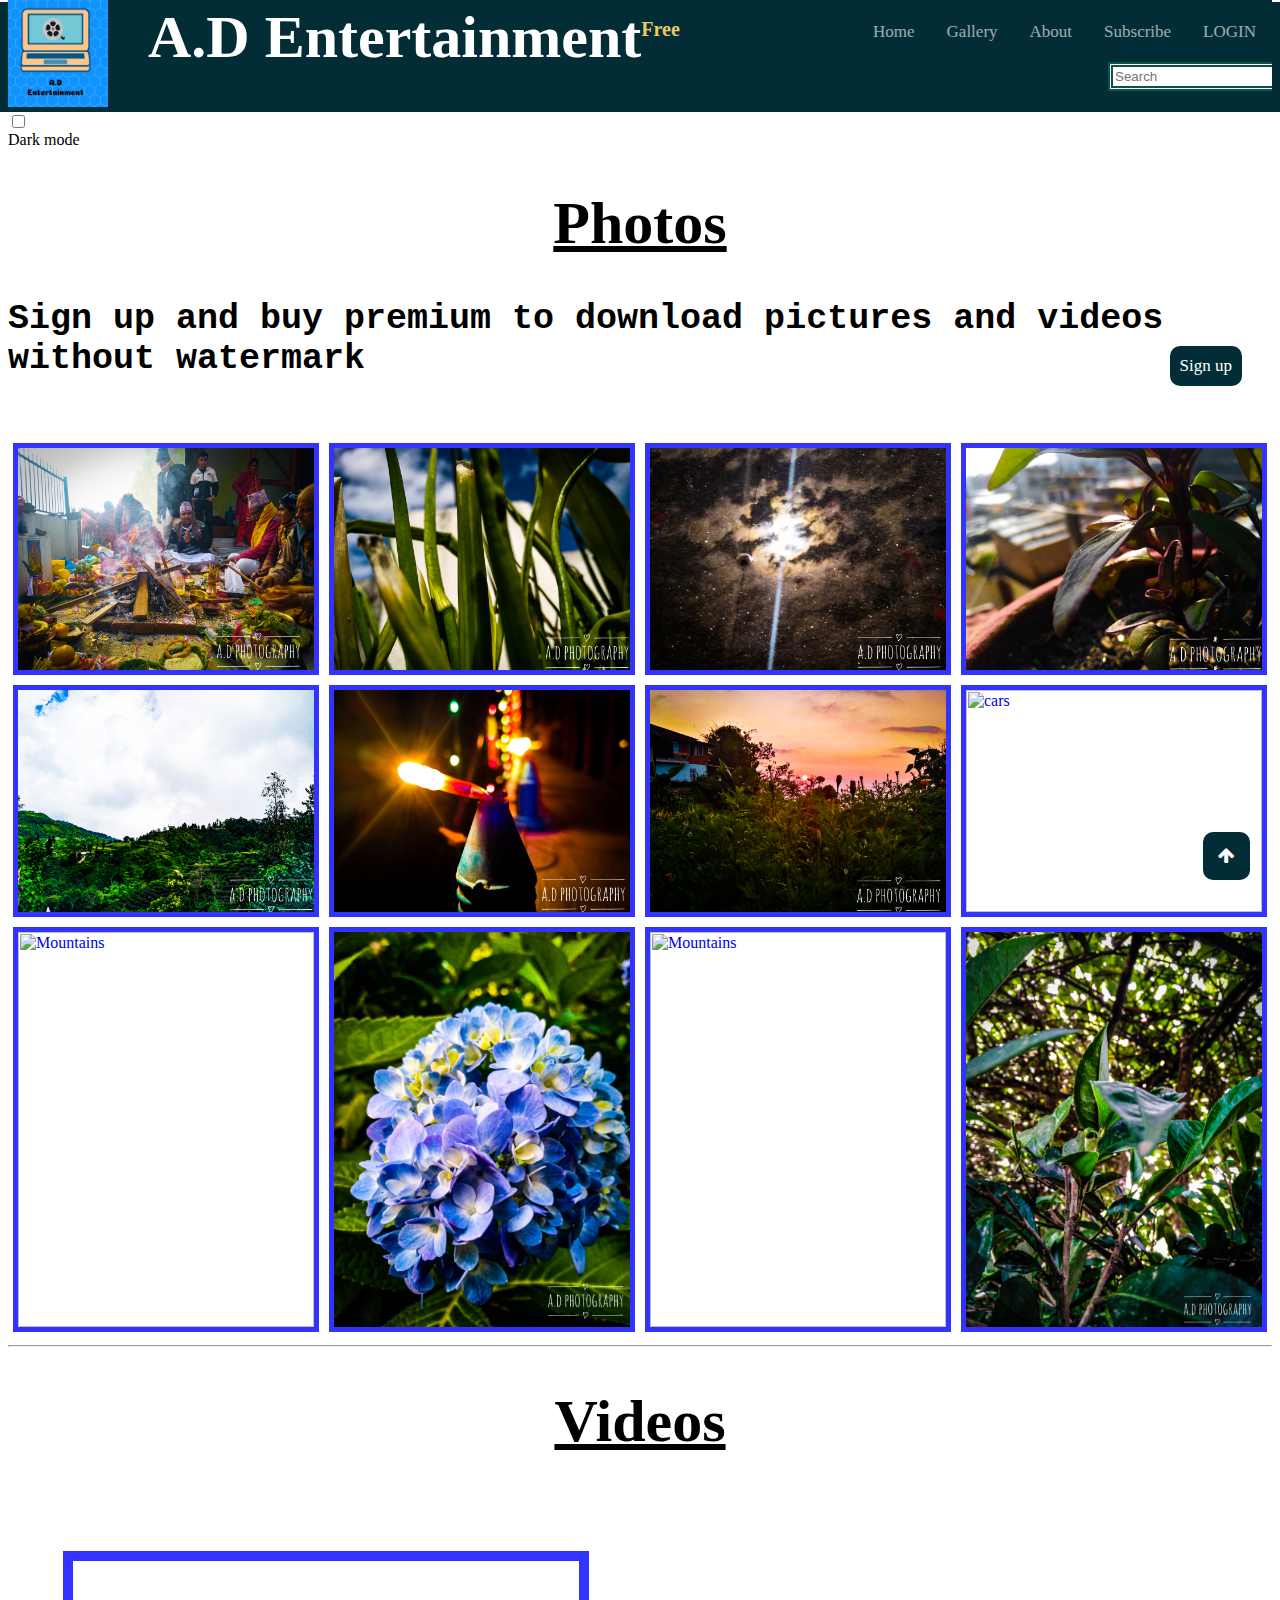
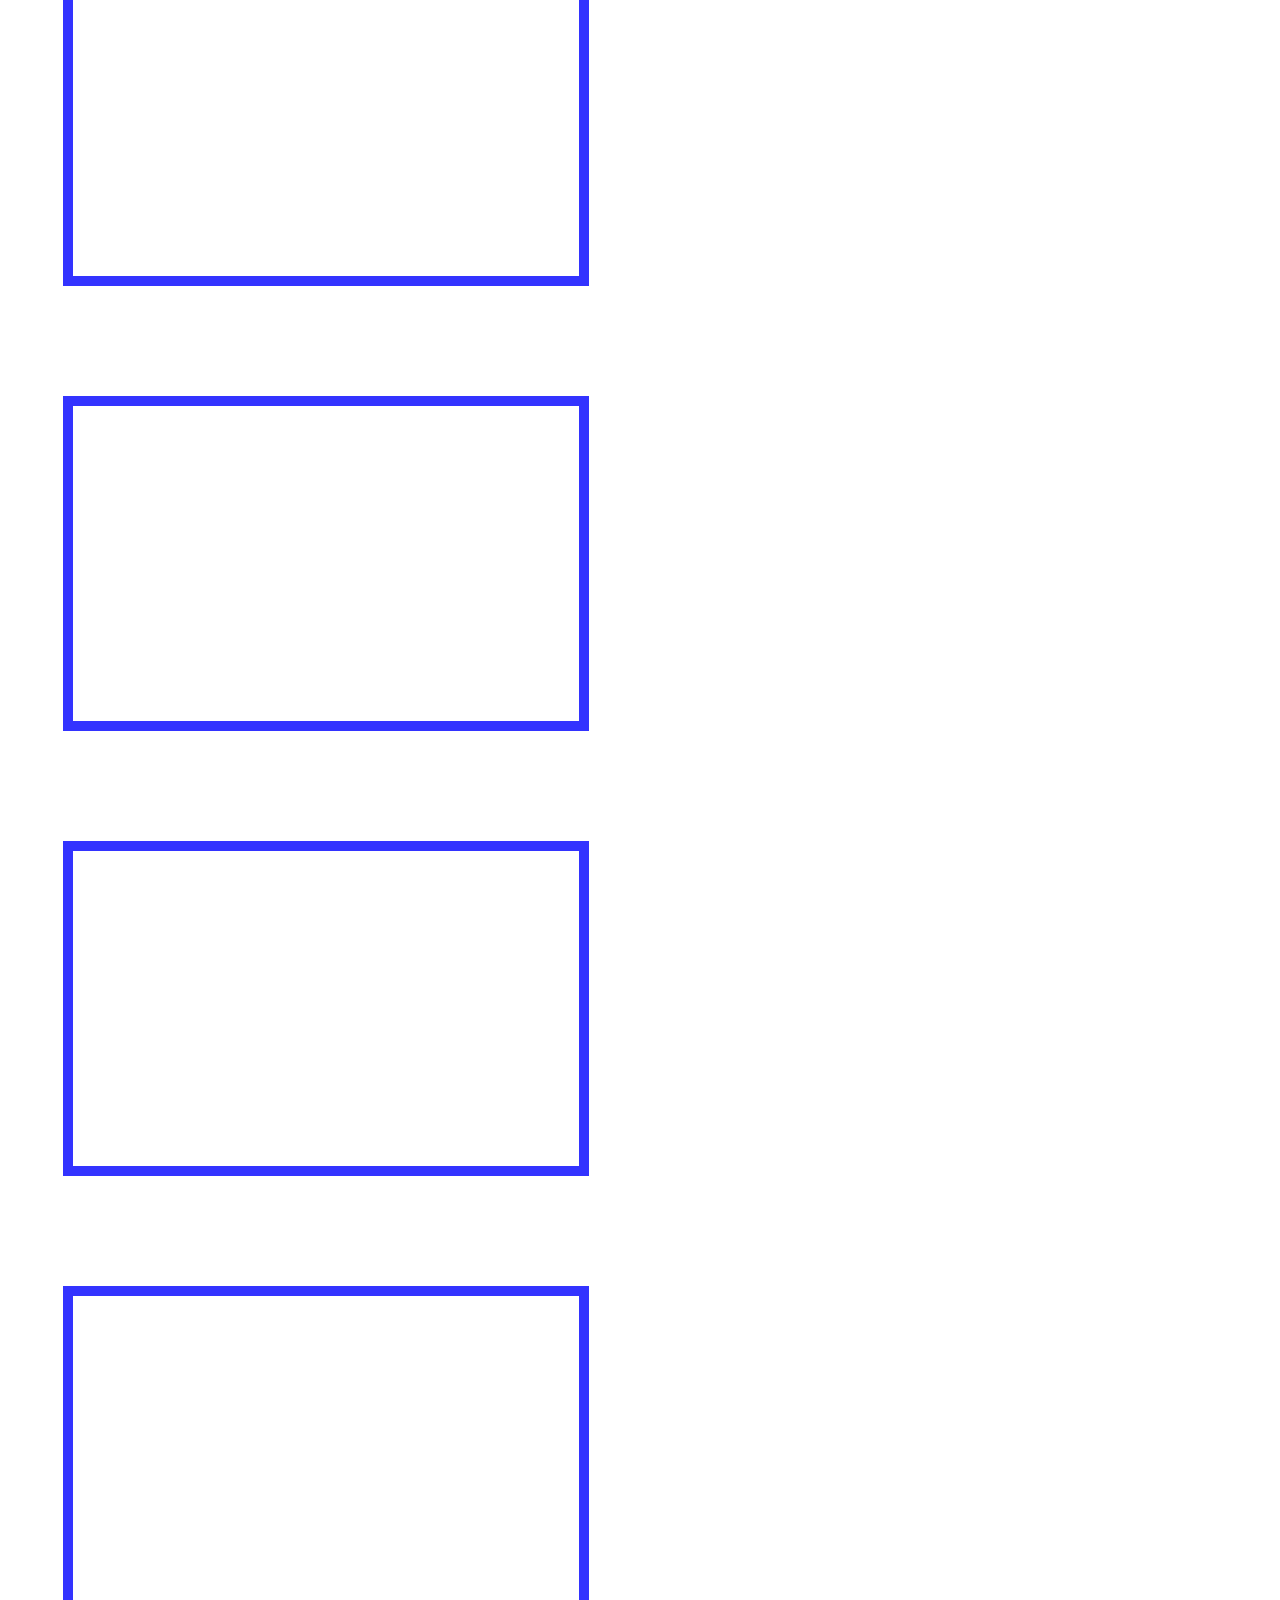
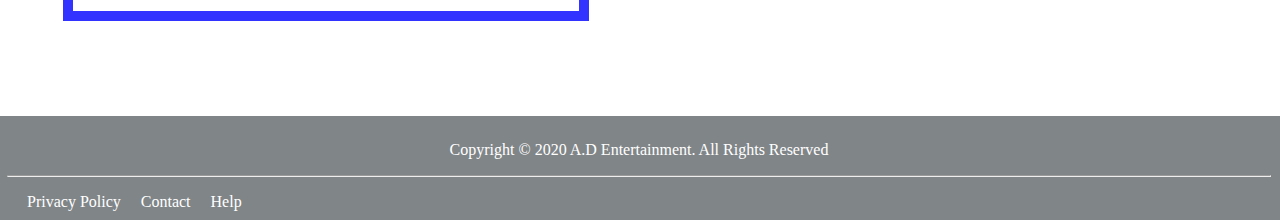
==== gallery.html @ 7f1c3ac6 "Add files via upload" ====
<html>
<head>
<title>A.D Entertainment</title>
<meta charset="UTF-8">
<meta name="viewport" content="width=device-width, initial-scale=1.0">
<script src="https://ajax.googleapis.com/ajax/libs/jquery/2.1.1/jquery.min.js"></script>
<link rel="icon" href="favicon.ico" type="image/icon" sizes="16x16">
<link  id="theme" rel="stylesheet" href="style.css">
<script type="text/javascript" src="main.js"></script>
<link rel="stylesheet" href="https://cdnjs.cloudflare.com/ajax/libs/font-awesome/4.7.0/css/font-awesome.min.css">
</head>
<body>

<div class="topnav" type="navbar">
	<a href="login.html">LOGIN</a>
	<a href="https://www.youtube.com/channel/UCNRs_NtDNlBcbuXf74YcQNA">Subscribe</a> 
	<a href="contact.html">About</a>
	<a href="gallery.html">Gallery</a>
	<a href="home.html">Home</a>
	<img src="A.D.png" type="image/png">
	<h1>A.D Entertainment<sup style="font-size:20px;font-family:papyrus;color:#edc967">Free</sup></h1>
	<input type="text" placeholder="Search">
	<button type="submit" ><i class="fa fa-search"></i></button>
</div>
<div class="vl"></div>
<div class="vl"></div>
<label class="switch">
  <input type="checkbox" onclick="dark()"id="theme-toggler">
  <span class="slider"></span>
</label><br>Dark mode
<center><h1 style="font-family:magneto;font-size: 60px;"><u>Photos</u></h1></center>
<h1>Sign up and buy premium to download pictures and videos without watermark</h1><a class="btn" type="button" href="signup.html">Sign up</a><br><br>
<div class="row">
	<div class="column">
		<a href="Images/5.jpeg" target="_blank">
		<img src="Images/5.jpeg" alt="people" style="width:100%">
		</a>
	</div>
	<div class="column">
		<a href="Images/2.jpeg" target="_blank">
		<img src="Images/2.jpeg" alt="Forest" style="width:100%">
		</a>
	</div>
	<div class="column">
		<a href="Images/3.jpeg" target="_blank">
		<img src="Images/3.jpeg" alt="Mountains" style="width:100%">
		</a>
	</div>  
	<div class="column">
		<a href="Images/4.jpeg" target="_blank">
		<img src="Images/4.jpeg" alt="Mountains" style="width:100%">
		</a>
	</div>
</div>
<div class="row">
	<div class="column">
		<a href="Images/9.jpeg" target="_blank">
		<img src="Images/9.jpeg" alt="Mountains" style="width:100%">
		</a>
	</div>
	<div class="column">
		<a href="Images/6.jpeg" target="_blank">
		<img src="Images/6.jpeg" alt="Mountains" style="width:100%">
		</a>
	</div>
	<div class="column">
		<a href="Images/7.jpeg" target="_blank">
		<img src="Images/7.jpeg" alt="Mountains" style="width:100%">
		</a>
	</div>
	<div class="column cars">
		<a href="Images/8.jpeg" target="_blank">
		<img src="Images/8.jpeg" alt="cars" style="width:100%">
		</a>
	</div>
</div>
<div class="row">
	<div class="column">
		<a href="Images/1.jpeg" target="_blank">
		<img src="Images/1.jpeg" alt="Mountains" style="width:100%">
		</a>
	</div>
	<div class="column">
		<a href="Images/10.jpeg" target="_blank">
		<img src="Images/10.jpeg" alt="Mountains" style="width:100%">
		</a>
	</div>
	<div class="column">
		<a href="Images/11.jpeg" target="_blank">
		<img src="Images/11.jpeg" alt="Mountains" style="width:100%">
		</a>
	</div> 
	<div class="column">
		<a href="Images/12.jpeg" target="_blank">
		<img src="Images/12.jpeg" alt="Mountains" style="width:100%">
		</a>
	</div>
</div>
	<hr>
<center><h1 style="font-family:magneto;font-size: 60px;"><u>Videos</u></h1></center>
<iframe width="560" height="315" src="https://www.youtube-nocookie.com/embed/0OVvqipH4fE?" rel="0" frameborder="0" allow="accelerometer; autoplay; encrypted-media; gyroscope; picture-in-picture" allowfullscreen></iframe>
<iframe width="560" height="315" src="https://www.youtube-nocookie.com/embed/aqFAivLtpao?" rel="0" frameborder="0" allow="accelerometer; autoplay; encrypted-media; gyroscope; picture-in-picture" allowfullscreen></iframe>
<iframe width="560" height="315" src="https://www.youtube-nocookie.com/embed/7irKeOPFbdM?" rel="0" frameborder="0" allow="accelerometer; autoplay; encrypted-media; gyroscope; picture-in-picture" allowfullscreen></iframe>
<iframe width="560" height="315" src="https://www.youtube-nocookie.com/embed/elHh8DPd0LM?" rel="0" frameborder="0" allow="accelerometer; autoplay; encrypted-media; gyroscope; picture-in-picture" allowfullscreen></iframe>
<button onclick="topFunction()" id="myBtn" title="Go to top"><i class="fa fa-arrow-up"></i></button>
<div class="footer">
	<p>Copyright &copy 2020 A.D Entertainment. All Rights Reserved <hr></p>
		<a href="">Privacy Policy</a>&nbsp&nbsp&nbsp&nbsp&nbsp&nbsp
		<a href="">Contact</a>&nbsp&nbsp&nbsp&nbsp&nbsp&nbsp
		<a href="">Help</a>
</div>
</body>
</html>
---- style.css ----
.topnav
{
	background-color:#022D36;
	overflow: hidden;
	margin-top: -10px;
	width: 100%;
	margin-right: auto;
    margin-left: auto;
}
.topnav a 
{
  float: right;
  color: white;
  text-align: center;
  padding: 14px 16px;
  text-decoration: none;
  font-size: 17px;
  margin-top: 10px;
  font-family: Painter;
  opacity: 0.6;
}
.topnav a:hover
{
  background-color: #943126;
  color: white;
  opacity: 1;
  transition: 0.3s;
  transform: scale(1.1);
}
.topnav img
{
	height: 109px;
	width: 100px;
	margin-bottom: -9px;
}
.topnav h1
{
	margin-left: 140px;
	color: white;
	margin-top: -95px;
	font-family: painter;
	font-size: 60px;
}
.topnav h3
{
	margin-left: 140px;
	color: white;
	margin-top: -50px;
	font-family: Magneto;
}
.topnav input
{
	margin-left: 1100px;
	border: 5px double;
	border-color: #0B5345;
	margin-top: -50px;
	width: 195px;
	padding: 2px;
}
.topnav button:hover
{
	color: yellow;
	background-color: #78281F;
    transform: scale(1.1);
	transition: 0.5s;
}
.topnav button
{
	color: white;
	background-color: gray;
	border-color: green;
	margin-left: 1290px;
	margin-top: -50px;
	padding: 6px;
	padding-right: 10px;
	padding-bottom: 6px;
}
.login
{
	background-color: #D6D608;
	box-sizing: content-box;
	width: 570px;
	height: 530px;
	border: 10px solid black;
	margin: auto;
	margin-top: 10px;
}
.login h1
{
	font-family: Painter;
	font-size: 50px;
	color:white ;
	background-color: #400000;
	padding: 5px;
	
}
.login input
{
	border: 2px solid black;
	
}
.login input:focus
{
	background-color: #E0E1EF;
}
.login input.submit
{
	color: white;
	background-color: #0C4226;
	border-color: green;
	font-family: Courier;
	font-size: 20px;
	border: 2px solid #0C0F42;
	border-radius: 20px;
}
.login p
{
	font-size: 20px;
	font-family: Courier;
}
.login input.submit:hover
{
	background-color: #420C0C;
}
#b
{
	text-decoration: none;
	color: black
}
#b:hover
{
	color:#19006D;
}
.vl 
{
  border-left: 10px solid #022D36;
  height: 110px;
  margin-left: -10px;
  margin-top: -110px;
}
.vl 
{
  border-right: 10px solid #022D36;
  height: 110px;
  margin-right: -8px;
  margin-top: -110px;
}
#myBtn {
	display: hidden;
	position: fixed; 
	bottom: 20px; 
	right: 30px; 
	z-index: 99; 
	border: none; 
	outline: none; 
	background-color: #022D36; 
	color: white; 
	cursor: pointer; 
	padding: 15px; 
	border-radius: 10px; 
	font-size: 18px; 
}

#myBtn:hover {
	background-color:#943126; 
	opacity: 1;
	transition: 0.3s;
	transform: scale(1.1);
}
::-webkit-scrollbar {
  width: 10px;
} 
/* Handle */
::-webkit-scrollbar-thumb {
  background: #234f1e; 
  border-radius: 10px;
}
::-webkit-scrollbar-track {
  box-shadow: inset 0 0 5px grey;
  border-radius: 10px;
}
/* Handle on hover */
::-webkit-scrollbar-thumb:hover {
  background: #943126; 
}
.footer {
	background-color: #808588;
	padding: 9px;
	text-align: center;
	color: white;
	bottom:-20px;
	width: 100%;
	margin-left: -10px;
	margin-top: 20px;
	z-index: $zindex-fixed;
	position: relative;
}
.footer a
{
	text-decoration: none;
	float: left;
	padding-left: 20px;
	color: white;
}
.row {
  display: flex;
}

.column {
  width: 25%;
  margin: 5px;
  float: left;
  border: solid 5px #3333FF;
}
.column:hover
{
	opacity: 0.7;
	transform: scale(1.01);
	transition: 0.5s;
}
.row:after 
{
  content: "";
  clear: both;
  display: table;
}
@media screen and (max-width: 500px) {
  .column {
    width: 100%;
  }
}
iframe
{
	border: 10px solid #3333FF ;
	margin: 55px;
	width: 40%;
}
h1
{
	font-size: 35px;
	font-family: Courier;
}
.btn
{
	float: right;
	color: white;
	text-align: center;
	text-decoration: none;
	font-size: 17px;
	margin-top: -56px;
	font-family: Painter;
	margin-right: 30px;
	background-color: #022D36;
	color: white;
	border: none;
	border-radius: 10px;
	padding: 10px;
}
.btn:hover
{
  background-color: #4632C1;
  color: white;
  opacity: 1;
  transition: 0.3s;
  transform: scale(1.1);
}
.container {
  display: block;
  position: relative;
  padding-left: 35px;
  cursor: pointer;
  font-size: 22px;
  -webkit-user-select: none;
  -moz-user-select: none;
  -ms-user-select: none;
  user-select: none;
  margin-right: 50px;
}
.container input {
  position: absolute;
  opacity: 0;
  cursor: pointer;
  height: 0;
  width: 0;
}
.checkmark {
  position: absolute;
  top: 0;
  left: 0;
  height: 20px;
  width: 20px;
  background-color: #022D36;
  margin-left: 440px;
  border-radius: 50px;
  margin-top: 2px;
}
.container:hover input ~ .checkmark {
  background-color: #08687C;
}
.container input:checked ~ .checkmark {
  background-color: #943126;
}
.checkmark:after {
  content: "";
  position: absolute;
  display: none;
}
.container input:checked ~ .checkmark:after {
  display: block;
}
.container .checkmark:after {
  left: 6px;
  top: 2px;
  width: 5px;
  height: 10px;
  border: solid white;
  border-width: 0 3px 3px 0;
  -webkit-transform: rotate(45deg);
  -ms-transform: rotate(45deg);
  transform: rotate(45deg);
}
.fb
{
	background-color:#3B5998;
	color: white;
	text-decoration: none;
	margin: 5px;
	padding:6px;
	border: 1px solid black;
}
.twitter
{
	background-color:#55ACEE;
	color: white;
	text-decoration: none;
	margin: 5px;
	padding:6px;
	border: 1px solid black;
}
.google
{
	background-color:#dd4b39;
	color: white;
	text-decoration: none;
	margin: 5px;
	padding:6px;
	border: 1px solid black;
}
.col
{
	font-family: comic sans ms
}
.fb:hover
{
  opacity: 0.9;
}
.twitter:hover
{
  opacity: 0.9;
}
.google:hover
{
  opacity: 0.9;
}
.signup
{
	background-color: #D6D608;
	box-sizing: content-box;
	width: 670px;
	height: 830px;
	border: 10px solid black;
	margin: auto;
	margin-top: 10px;
}
.signup h1
{
	font-family: Painter;
	font-size: 50px;
	color:white ;
	background-color: #400000;
	padding: 5px;
	
}
.signup input
{
	border: 2px solid black;
	
}
.signup input:focus
{
	background-color: #E0E1EF;
}
.signup input.submit
{
	color: white;
	background-color: #0C4226;
	border-color: green;
	font-family: Courier;
	font-size: 20px;
	border: 2px solid #0C0F42;
	border-radius: 20px;
}
.signup p
{
	font-size: 20px;
	font-family: Courier;
}
.signup input.submit:hover
{
	background-color: #420C0C;
}
#b
{
	text-decoration: none;
	color: black
}
#b:hover
{
	color:#19006D;
}
select {
  height: 40px;
  font-size: 80%;
  font-weight: bold;
  cursor: pointer;
  border-radius: 0;
  background-color: #022D36;
  border: none;
  color: white;
  padding: 10px;
  padding-right: 38px;
  appearance: none;
  -webkit-appearance: none;
  -moz-appearance: none;
  transition: color 0.3s ease, background-color 0.3s ease;
  width: 200px;
}
select::-ms-expand {
  display: none; 
}
select:hover,
select:focus {
  color: white;
  background-color: #943126;
}
.dob_selector
{
	width: 150px;
}
.radio {
  display: inline-block;
  position: relative;
  padding-left: 35px;
  margin-bottom: 12px;
  cursor: pointer;
  font-size: 22px;
  -webkit-user-select: none;
  -moz-user-select: none;
  -ms-user-select: none;
  user-select: none;
}

/* Hide the browser's default radio button */
.radio input {
  position: absolute;
  opacity: 0;
  cursor: pointer;
}

/* Create a custom radio button */
.active {
  position: absolute;
  top: 0;
  left: 0;
  height: 25px;
  width: 25px;
  background-color: #eee;
  border-radius: 50%;
}

/* On mouse-over, add a grey background color */
.radio:hover input ~ .active {
  background-color: #ccc;
}

/* When the radio button is checked, add a blue background */
.radio input:checked ~ .active {
  background-color: #943126;
}

/* Create the indicator (the dot/circle - hidden when not checked) */
.active:after {
  content: "";
  position: absolute;
  display: none;
}

/* Show the indicator (dot/circle) when checked */
.radio input:checked ~ .active:after {
  display: block;
}

/* Style the indicator (dot/circle) */
.radio .active:after {
 	top: 3.2px;
	left: 3.6px;
	width: 19px;
	height: 19px;
	border-radius: 50%;
	background: white;
}
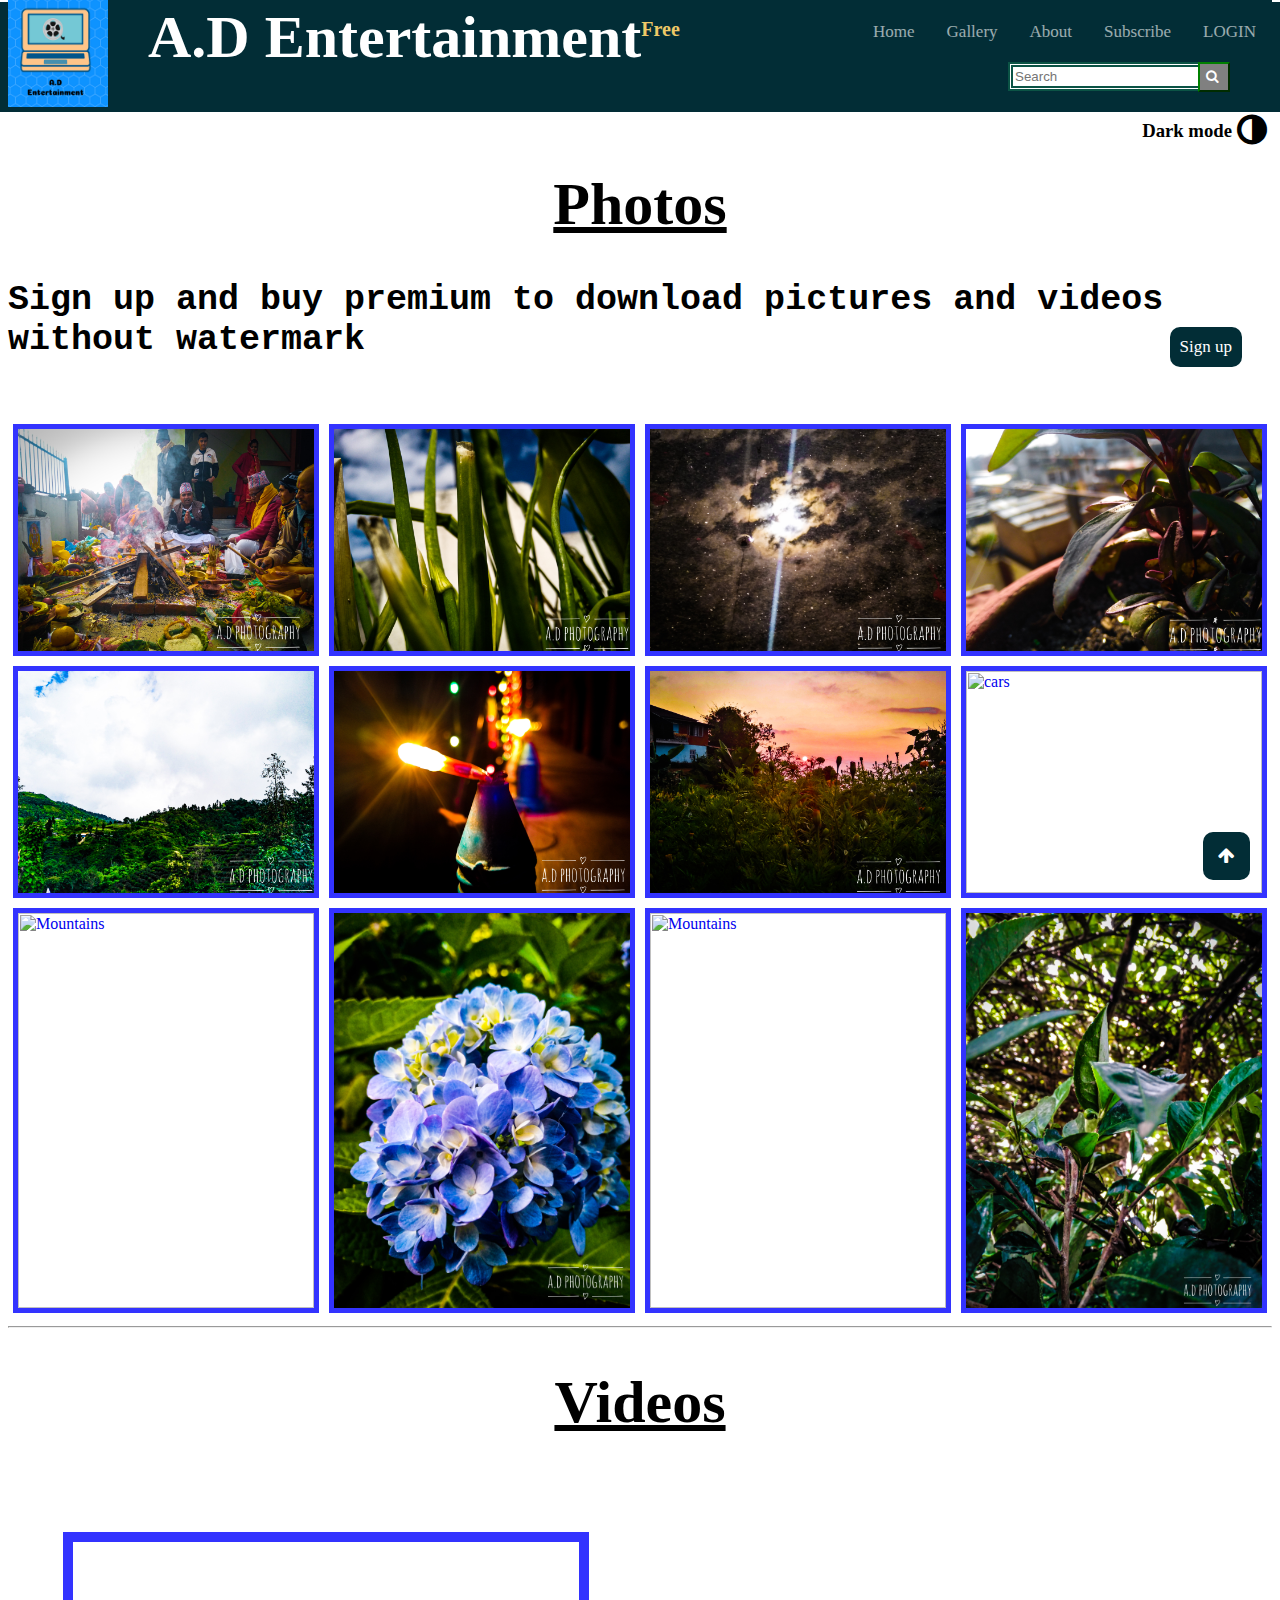
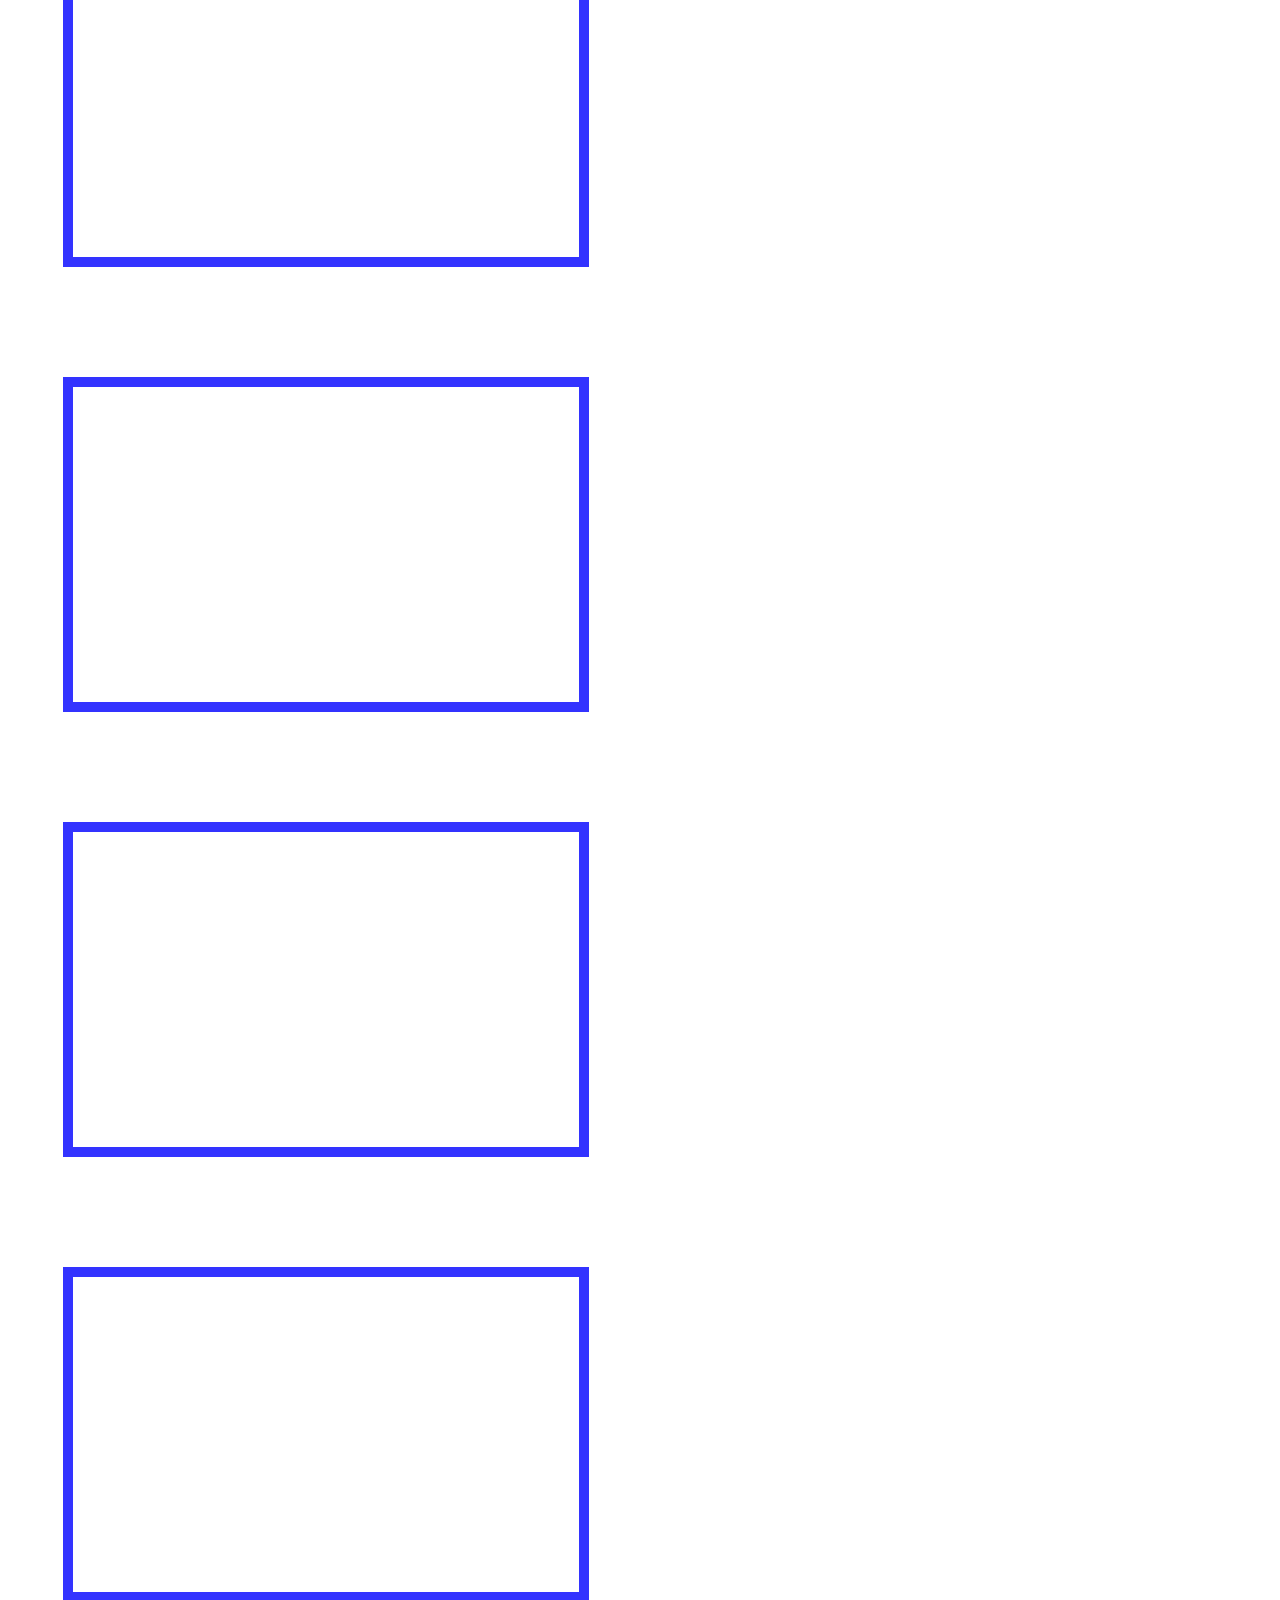
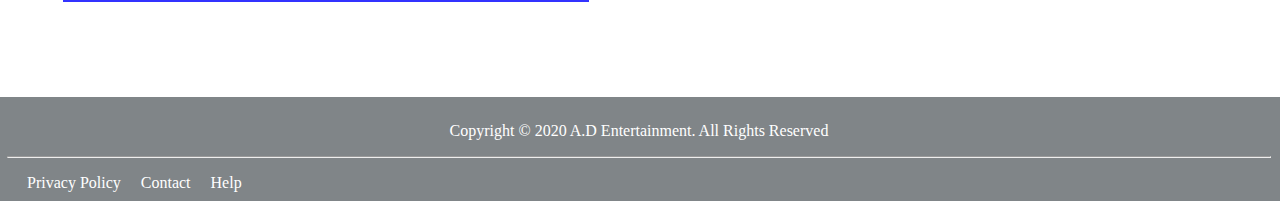
==== commit e5052927: "Add files via upload" ====
--- a/gallery.html
+++ b/gallery.html
@@ -10,7 +10,6 @@
 <link rel="stylesheet" href="https://cdnjs.cloudflare.com/ajax/libs/font-awesome/4.7.0/css/font-awesome.min.css">
 </head>
 <body>
-
 <div class="topnav" type="navbar">
 	<a href="login.html">LOGIN</a>
 	<a href="https://www.youtube.com/channel/UCNRs_NtDNlBcbuXf74YcQNA">Subscribe</a> 
@@ -25,9 +24,8 @@
 <div class="vl"></div>
 <div class="vl"></div>
 <label class="switch">
-  <input type="checkbox" onclick="dark()"id="theme-toggler">
-  <span class="slider"></span>
-</label><br>Dark mode
+<span type="submit" onclick="dark()"id="theme-toggler" class="dark"><i class="fa fa-adjust"></i><span>
+</label><br><h3 style="float:right; margin-top:-10px">Dark mode</h3>
 <center><h1 style="font-family:magneto;font-size: 60px;"><u>Photos</u></h1></center>
 <h1>Sign up and buy premium to download pictures and videos without watermark</h1><a class="btn" type="button" href="signup.html">Sign up</a><br><br>
 <div class="row">
--- a/style.css
+++ b/style.css
@@ -50,7 +50,7 @@
 }
 .topnav input
 {
-	margin-left: 1100px;
+	margin-left: 1000px;
 	border: 5px double;
 	border-color: #0B5345;
 	margin-top: -50px;
@@ -69,7 +69,7 @@
 	color: white;
 	background-color: gray;
 	border-color: green;
-	margin-left: 1290px;
+	margin-left: 1190px;
 	margin-top: -50px;
 	padding: 6px;
 	padding-right: 10px;
@@ -508,4 +508,18 @@
 	height: 19px;
 	border-radius: 50%;
 	background: white;
+}
+.dark-mode {
+  background-color: #131313;
+  color: white;
+}
+.dark
+{
+	font-size: 35px;
+	margin: 5px;
+	right: 0px;
+}
+.switch
+{
+	float: right;
 }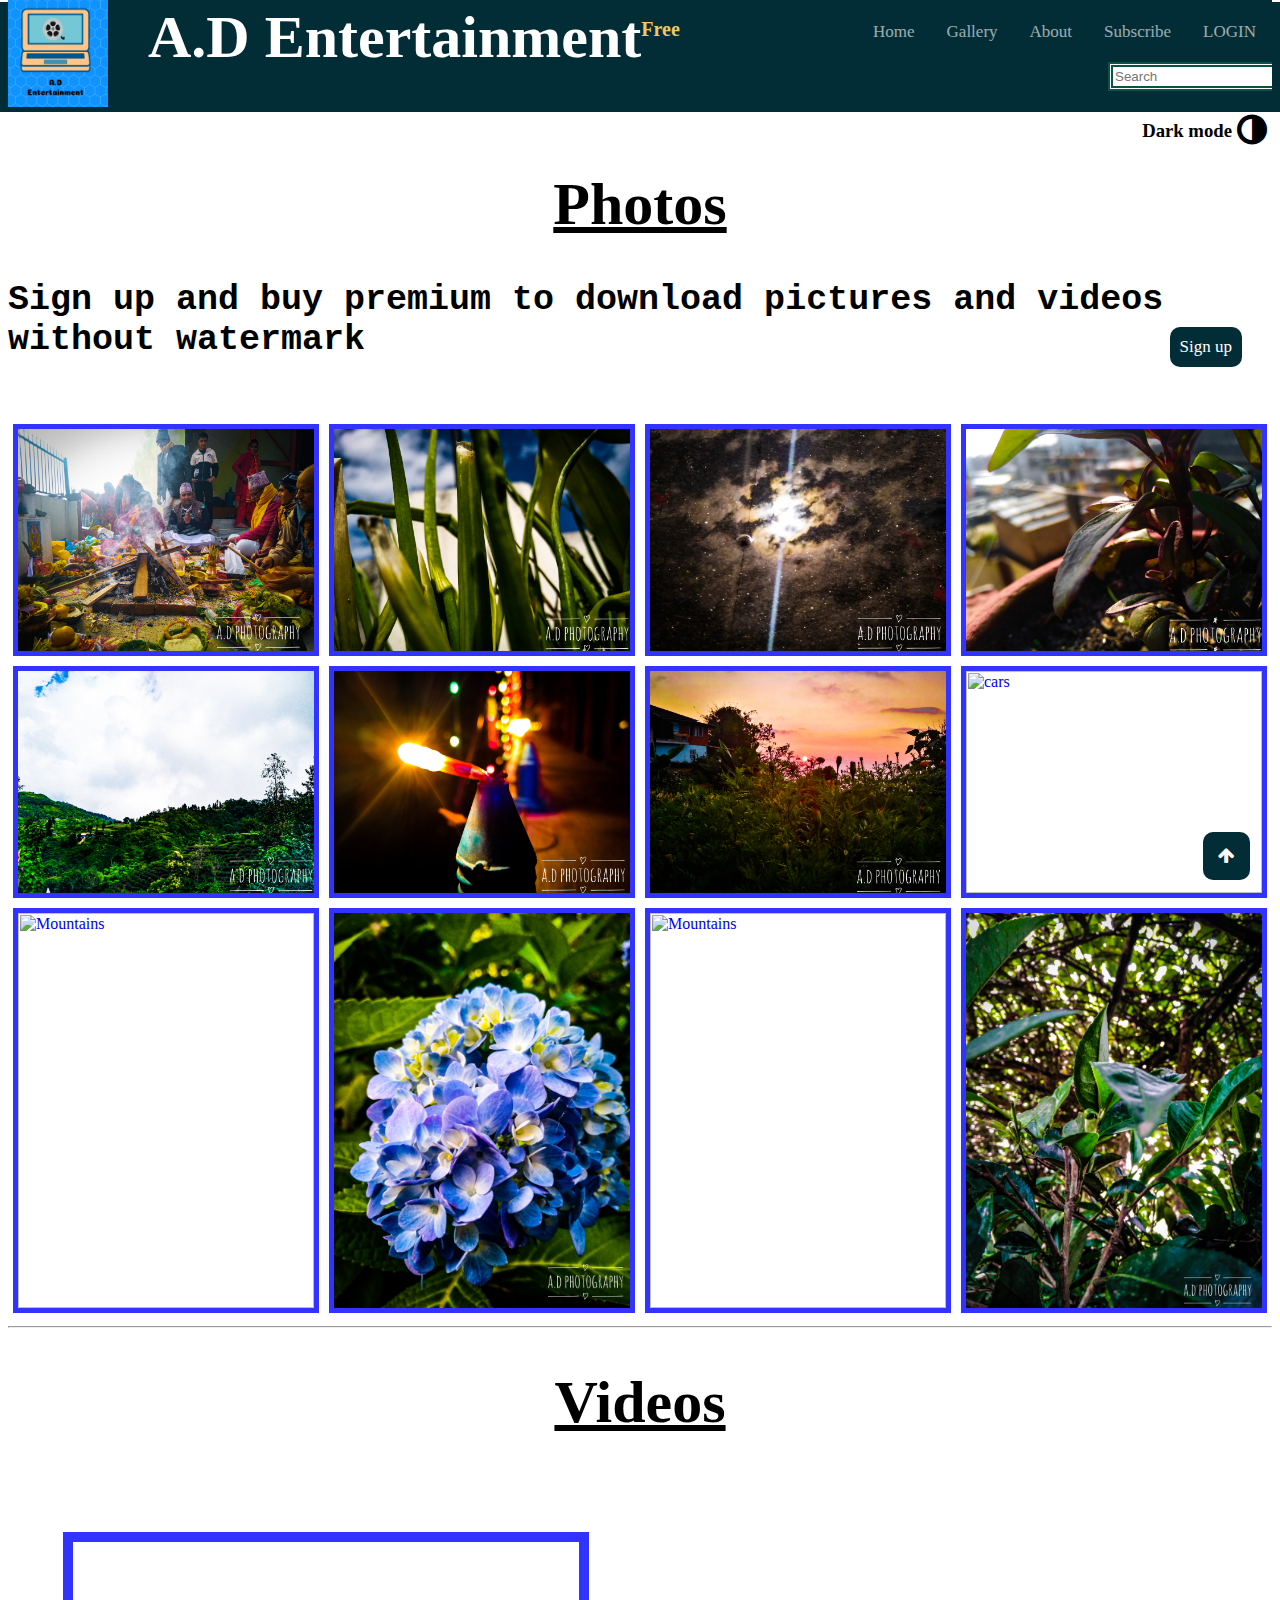
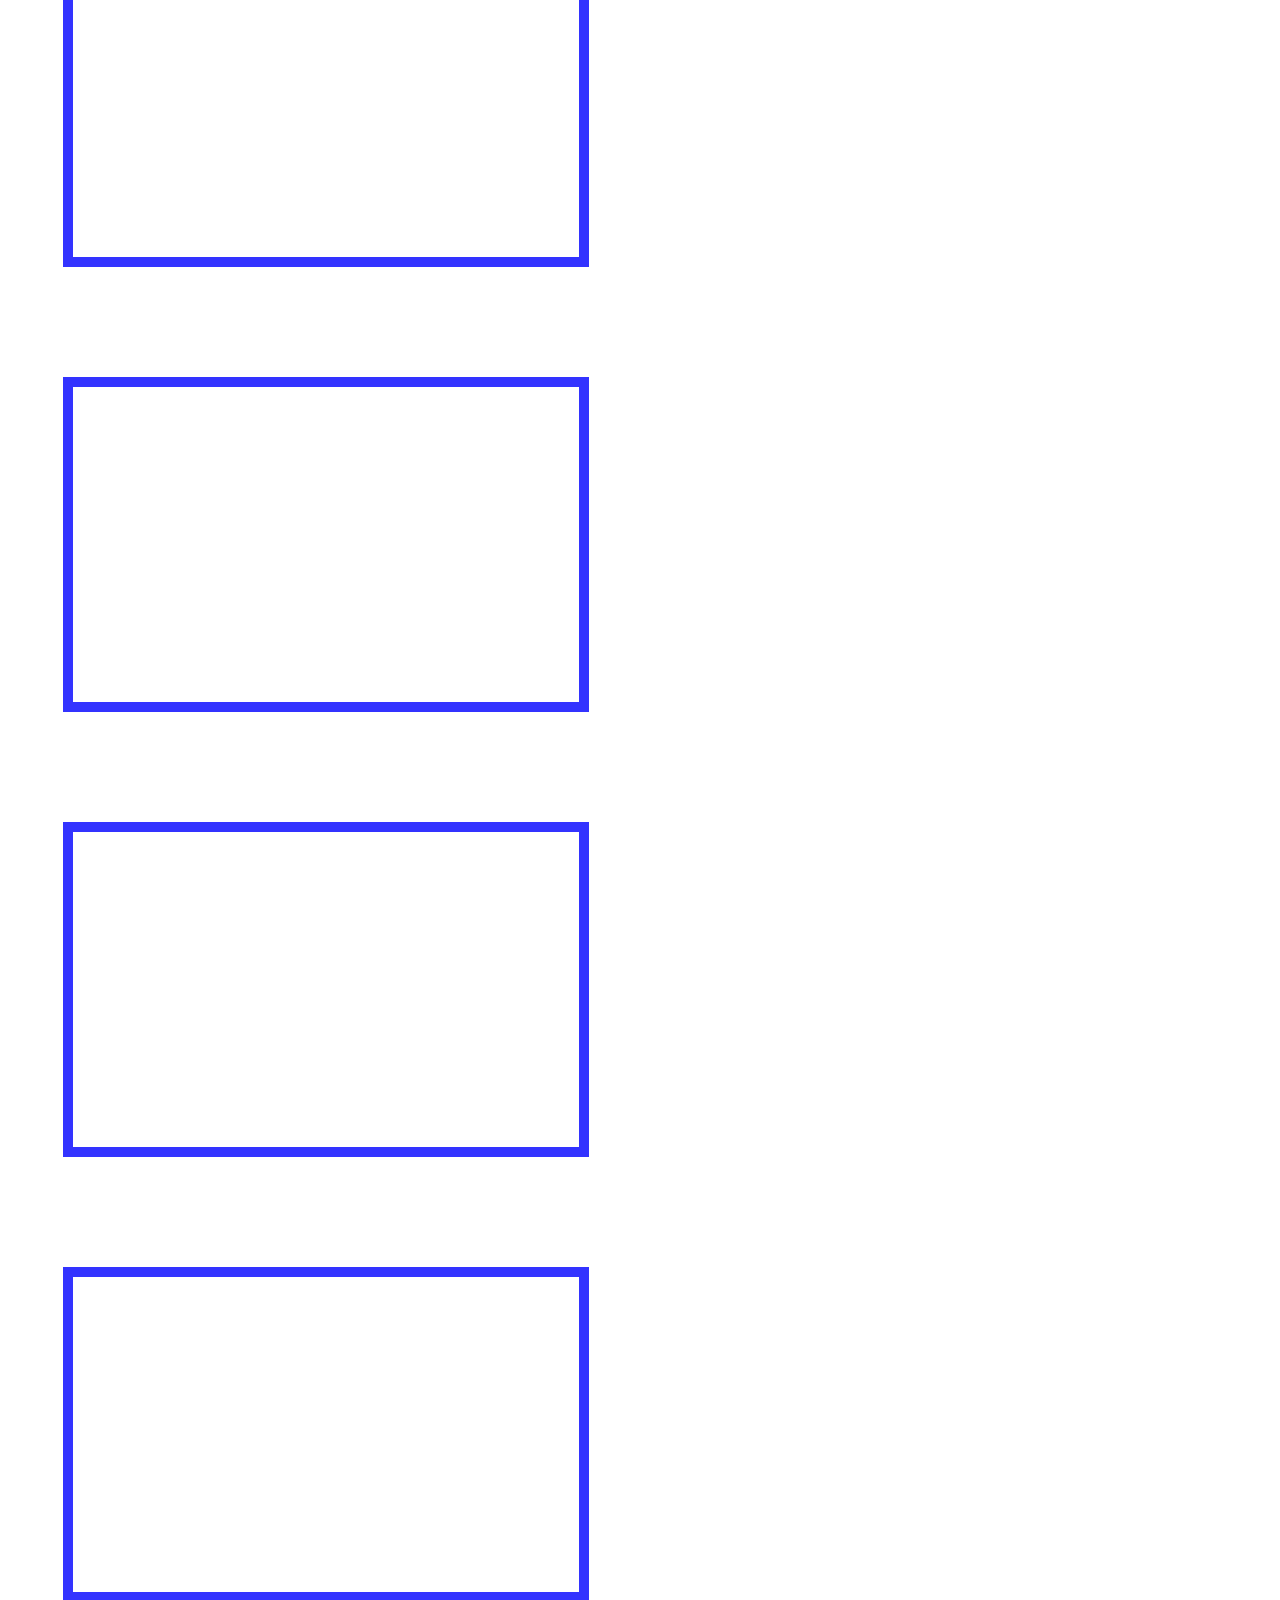
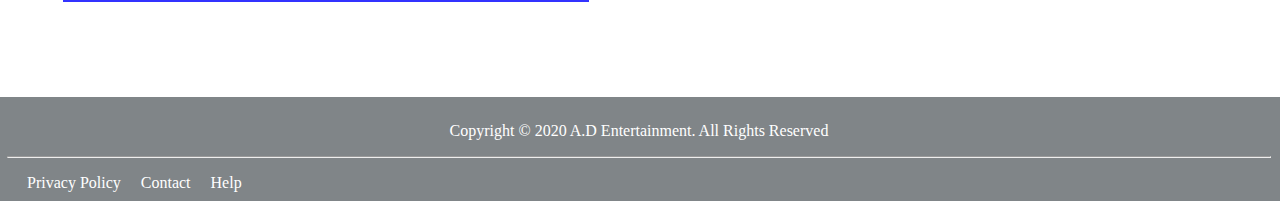
==== commit ad52435d: "Add files via upload" ====
--- a/gallery.html
+++ b/gallery.html
@@ -2,7 +2,7 @@
 <head>
 <title>A.D Entertainment</title>
 <meta charset="UTF-8">
-<meta name="viewport" content="width=device-width, initial-scale=1.0">
+<meta name=viewport content="width=device-width, initial-scale=1, user-scalable=yes">
 <script src="https://ajax.googleapis.com/ajax/libs/jquery/2.1.1/jquery.min.js"></script>
 <link rel="icon" href="favicon.ico" type="image/icon" sizes="16x16">
 <link  id="theme" rel="stylesheet" href="style.css">
--- a/style.css
+++ b/style.css
@@ -50,11 +50,11 @@
 }
 .topnav input
 {
-	margin-left: 1000px;
+	margin-left: 1100px;
 	border: 5px double;
 	border-color: #0B5345;
 	margin-top: -50px;
-	width: 195px;
+	width: 200px;
 	padding: 2px;
 }
 .topnav button:hover
@@ -69,11 +69,14 @@
 	color: white;
 	background-color: gray;
 	border-color: green;
-	margin-left: 1190px;
+	margin-left: 1290px;
 	margin-top: -50px;
 	padding: 6px;
 	padding-right: 10px;
 	padding-bottom: 6px;
+}
+.topnav .icon {
+  display: none;
 }
 .login
 {
@@ -522,4 +525,94 @@
 .switch
 {
 	float: right;
+}
+.loader {
+  border: 16px solid #f3f3f3;
+  border-radius: 50%;
+  border-top: 16px solid blue;
+  border-right: 16px solid green;
+  border-bottom: 16px solid red;
+  width: 120px;
+  height: 120px;
+  -webkit-animation: spin 2s linear infinite;
+  animation: spin 2s linear infinite;
+  position: center;
+}
+
+@-webkit-keyframes spin {
+  0% { -webkit-transform: rotate(0deg); }
+  100% { -webkit-transform: rotate(360deg); }
+}
+
+@keyframes spin {
+  0% { transform: rotate(0deg); }
+  100% { transform: rotate(360deg); }
+}
+@media only screen and (max-width: 768px) {
+ .topnav h1 {
+	font-size: 33px;
+	float:left;
+	padding-top: 10px;
+	margin-top: -65px;
+	padding-right: 15px;
+  }
+  .topnav img
+  {
+	  height:90px;
+	  width: 90px;
+	  float: left;
+  }
+  .topnav a:hover
+  {
+	  background-color: transparent;
+  }
+  .topnav input
+  {
+	  margin-left: 435px;
+	  margin-top: -25px;
+	  height: 25px;
+	  width: 55px;
+  }
+  .topnav button
+  {
+	  margin-left: 490px;
+	  margin-top: -25px;
+	  height: 23px;
+	  width: 23px;
+	  padding-bottom: 16px;
+	  padding-right: 15px;
+	  background: transparent;
+	  border: none;
+	  
+  }
+}
+
+
+@media screen and (max-width: 768px) {
+  .topnav a {display: none;}
+  .topnav a.icon {
+    float: right;
+    display: block;
+	margin-top: -100px;
+	margin-right: -15px;
+  }
+}
+
+@media screen and (max-width: 768px) {
+  .topnav.responsive {position: relative;}
+  .topnav.responsive .icon {
+    position: absolute;
+    right: 0;
+    top: 0;
+	float: left;
+	margin-right: -15px;
+  }
+  .topnav.responsive a {
+    float: right;
+    display: block;
+    text-align: right;
+	font-size: 13px;
+	margin-top: -8px;
+	margin-right: 10px;
+  }
 }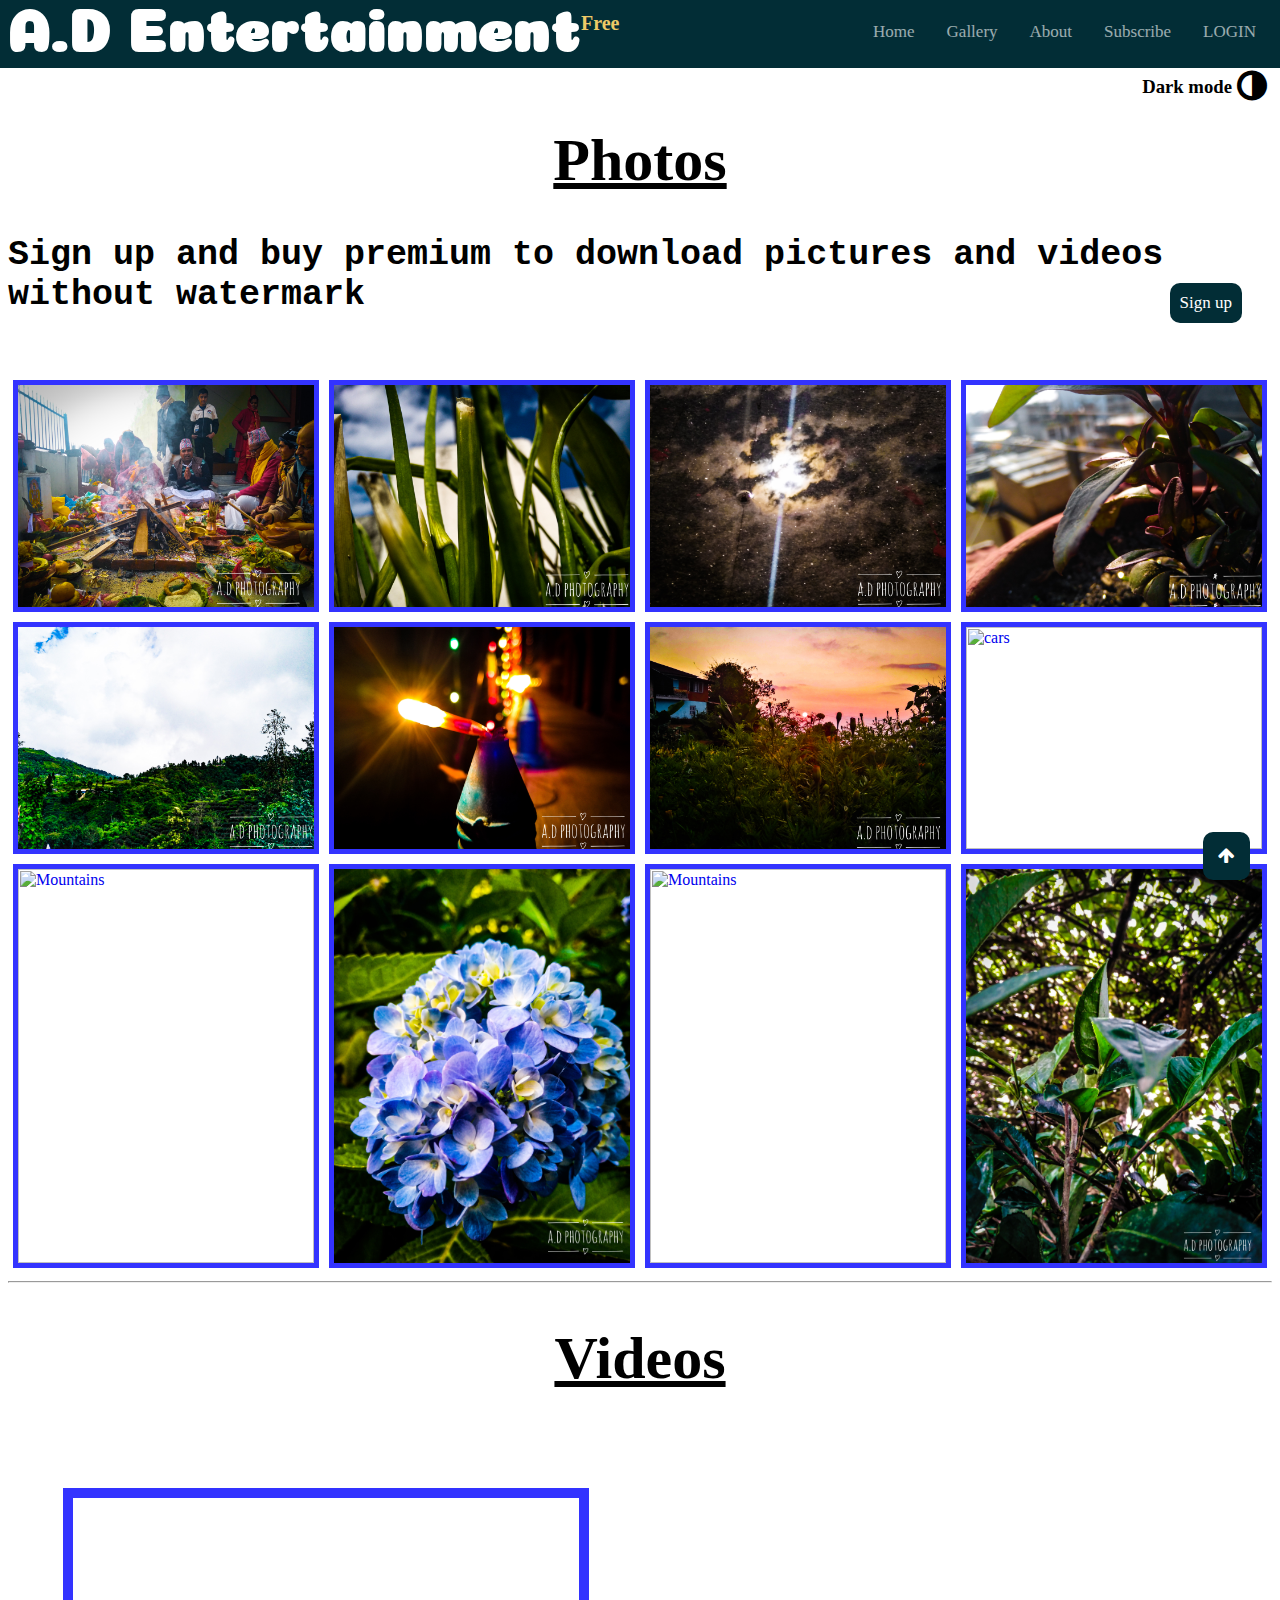
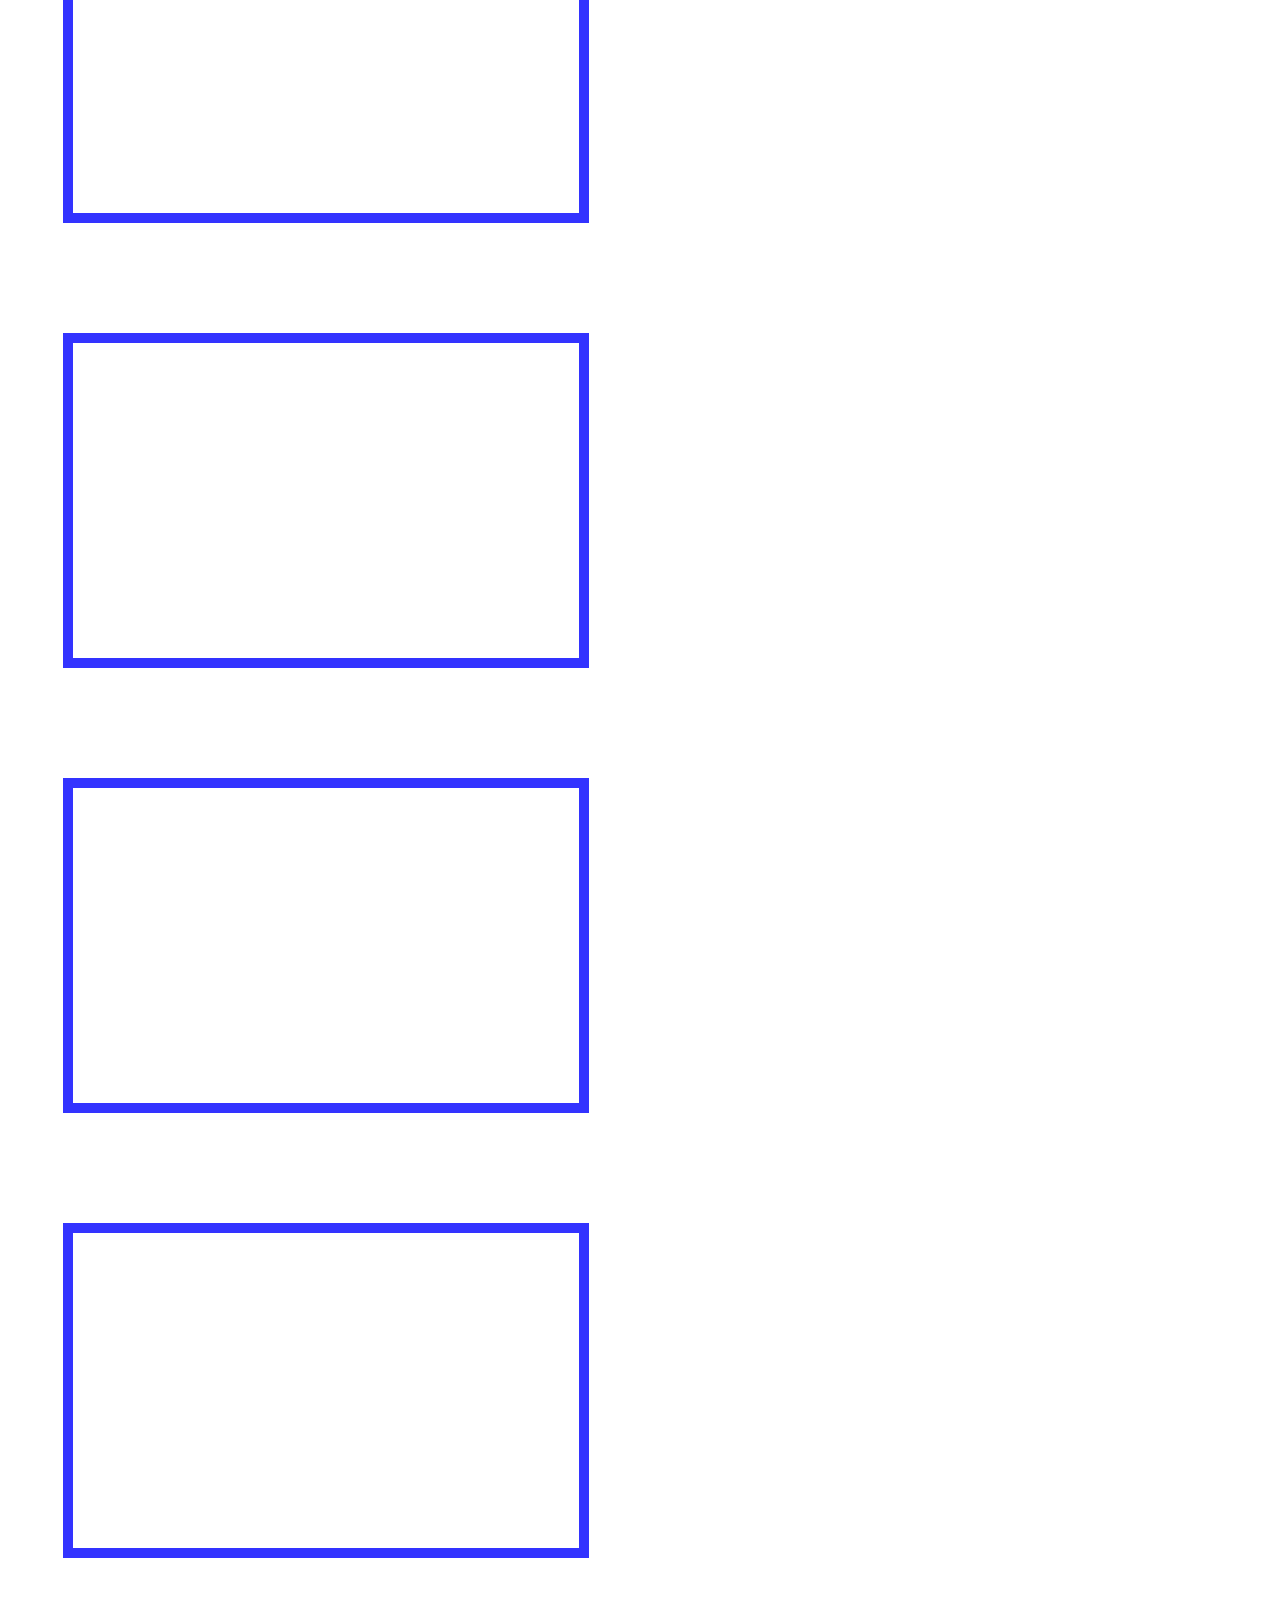
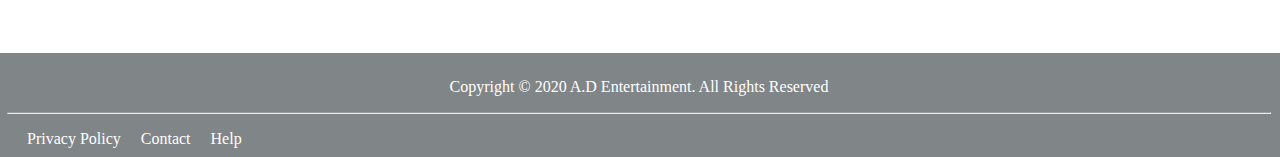
==== commit b3246222: "Add files via upload" ====
--- a/gallery.html
+++ b/gallery.html
@@ -2,7 +2,8 @@
 <head>
 <title>A.D Entertainment</title>
 <meta charset="UTF-8">
-<meta name=viewport content="width=device-width, initial-scale=1, user-scalable=yes">
+<meta name="viewport" content="width=device-width, initial-scale=1.0">
+<link href="https://fonts.googleapis.com/css2?family=Coiny&display=swap" rel="stylesheet">
 <script src="https://ajax.googleapis.com/ajax/libs/jquery/2.1.1/jquery.min.js"></script>
 <link rel="icon" href="favicon.ico" type="image/icon" sizes="16x16">
 <link  id="theme" rel="stylesheet" href="style.css">
@@ -10,16 +11,15 @@
 <link rel="stylesheet" href="https://cdnjs.cloudflare.com/ajax/libs/font-awesome/4.7.0/css/font-awesome.min.css">
 </head>
 <body>
-<div class="topnav" type="navbar">
+<div class="topnav" type="navbar" id="myTopnav">
 	<a href="login.html">LOGIN</a>
 	<a href="https://www.youtube.com/channel/UCNRs_NtDNlBcbuXf74YcQNA">Subscribe</a> 
 	<a href="contact.html">About</a>
 	<a href="gallery.html">Gallery</a>
 	<a href="home.html">Home</a>
-	<img src="A.D.png" type="image/png">
-	<h1>A.D Entertainment<sup style="font-size:20px;font-family:papyrus;color:#edc967">Free</sup></h1>
-	<input type="text" placeholder="Search">
-	<button type="submit" ><i class="fa fa-search"></i></button>
+	<h1>A.D Entertainment<sup style="font-size:20px;font-family:papyrus;color:#edc967" id="free">Free</sup></h1>
+  <a href="#" class="icon" onclick="myFunction()">
+    <i class="fa fa-bars"></i></a>
 </div>
 <div class="vl"></div>
 <div class="vl"></div>
--- a/style.css
+++ b/style.css
@@ -6,6 +6,7 @@
 	width: 100%;
 	margin-right: auto;
     margin-left: auto;
+	height: 70px;
 }
 .topnav a 
 {
@@ -27,19 +28,12 @@
   transition: 0.3s;
   transform: scale(1.1);
 }
-.topnav img
-{
-	height: 109px;
-	width: 100px;
-	margin-bottom: -9px;
-}
 .topnav h1
 {
-	margin-left: 140px;
-	color: white;
-	margin-top: -95px;
-	font-family: painter;
+	color: white;
+	font-family: coiny;
 	font-size: 60px;
+	margin-top: -10px;
 }
 .topnav h3
 {
@@ -548,9 +542,9 @@
   0% { transform: rotate(0deg); }
   100% { transform: rotate(360deg); }
 }
-@media only screen and (max-width: 768px) {
+@media only screen and (max-width: 481px) {
  .topnav h1 {
-	font-size: 33px;
+	font-size: 15px;
 	float:left;
 	padding-top: 10px;
 	margin-top: -65px;
@@ -588,17 +582,17 @@
 }
 
 
-@media screen and (max-width: 768px) {
+@media screen and (max-width: 481px) {
   .topnav a {display: none;}
   .topnav a.icon {
     float: right;
     display: block;
 	margin-top: -100px;
-	margin-right: -15px;
-  }
-}
-
-@media screen and (max-width: 768px) {
+	margin-right: -10px;
+  }
+}
+
+@media screen and (max-width: 481px) {
   .topnav.responsive {position: relative;}
   .topnav.responsive .icon {
     position: absolute;
@@ -611,8 +605,8 @@
     float: right;
     display: block;
     text-align: right;
-	font-size: 13px;
-	margin-top: -8px;
-	margin-right: 10px;
+	font-size: 10px;
+	margin-top: 28px;
+	padding-right: 15px;
   }
 }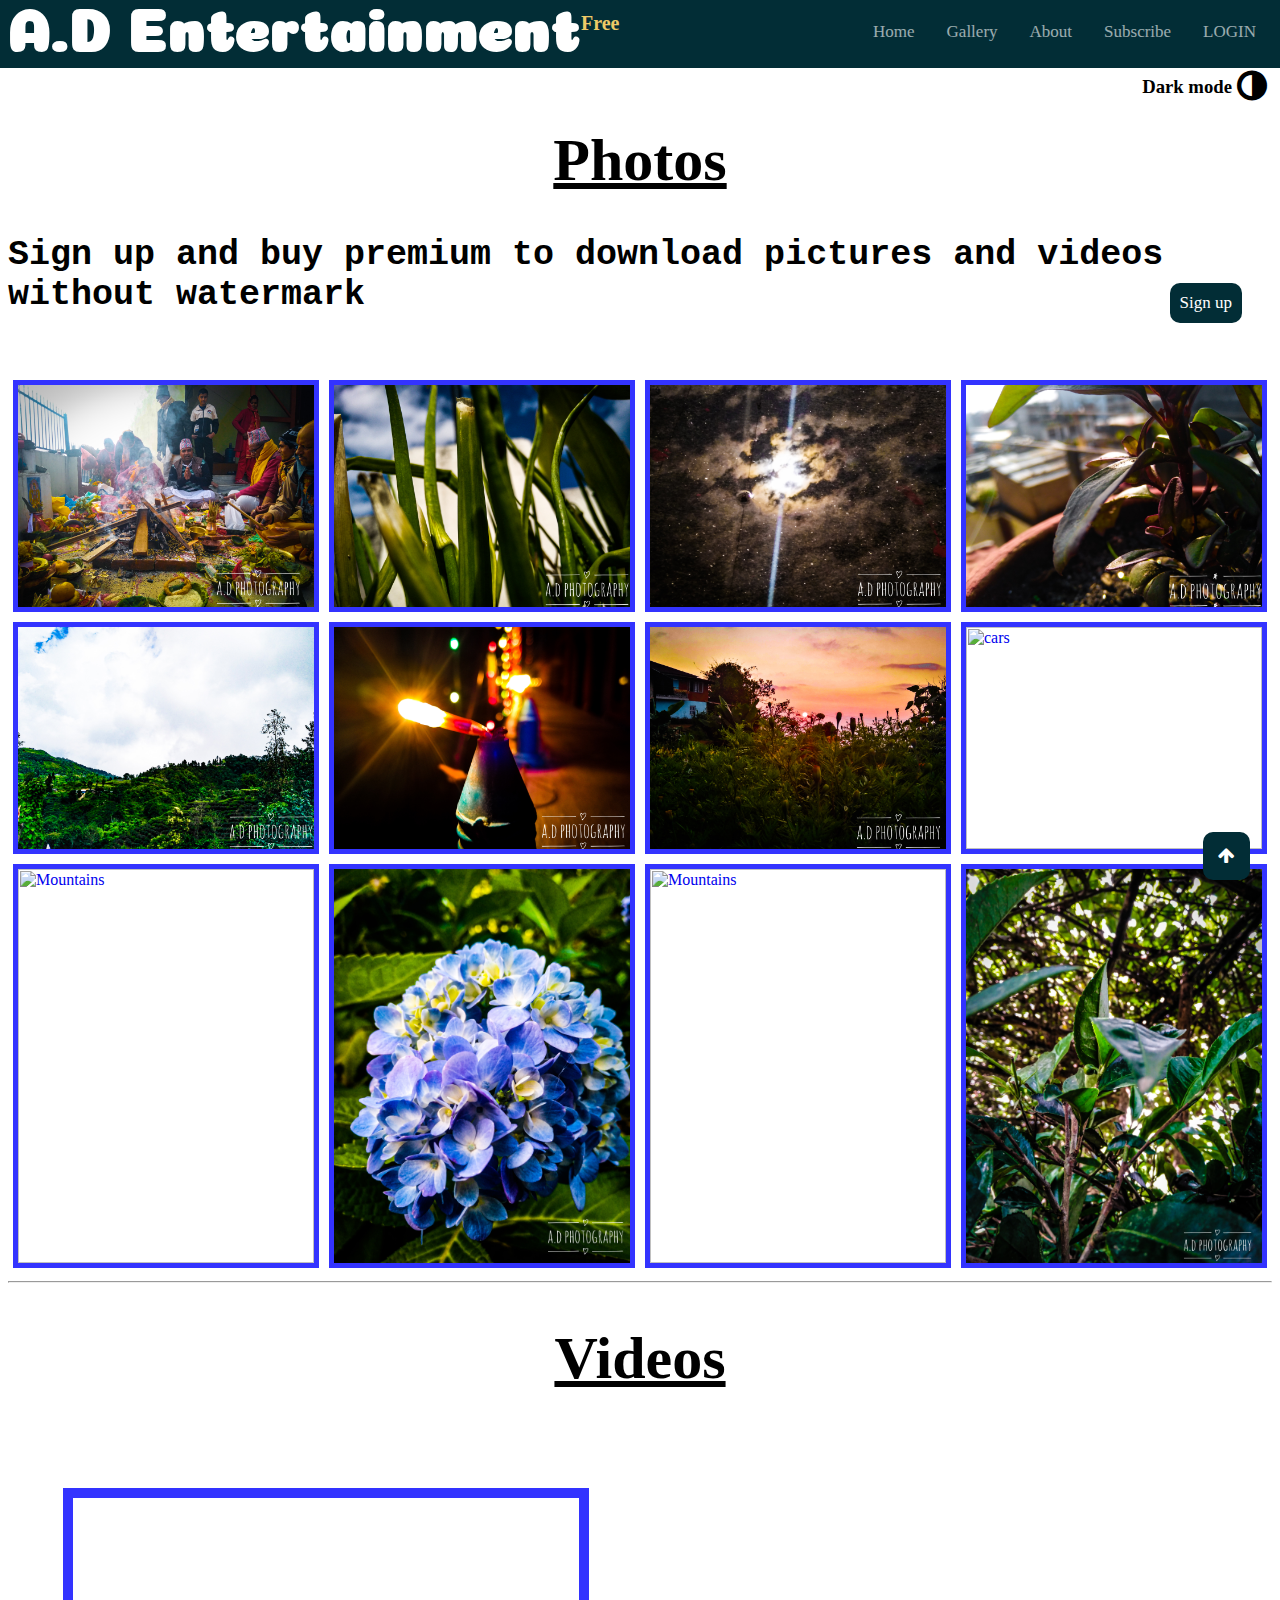
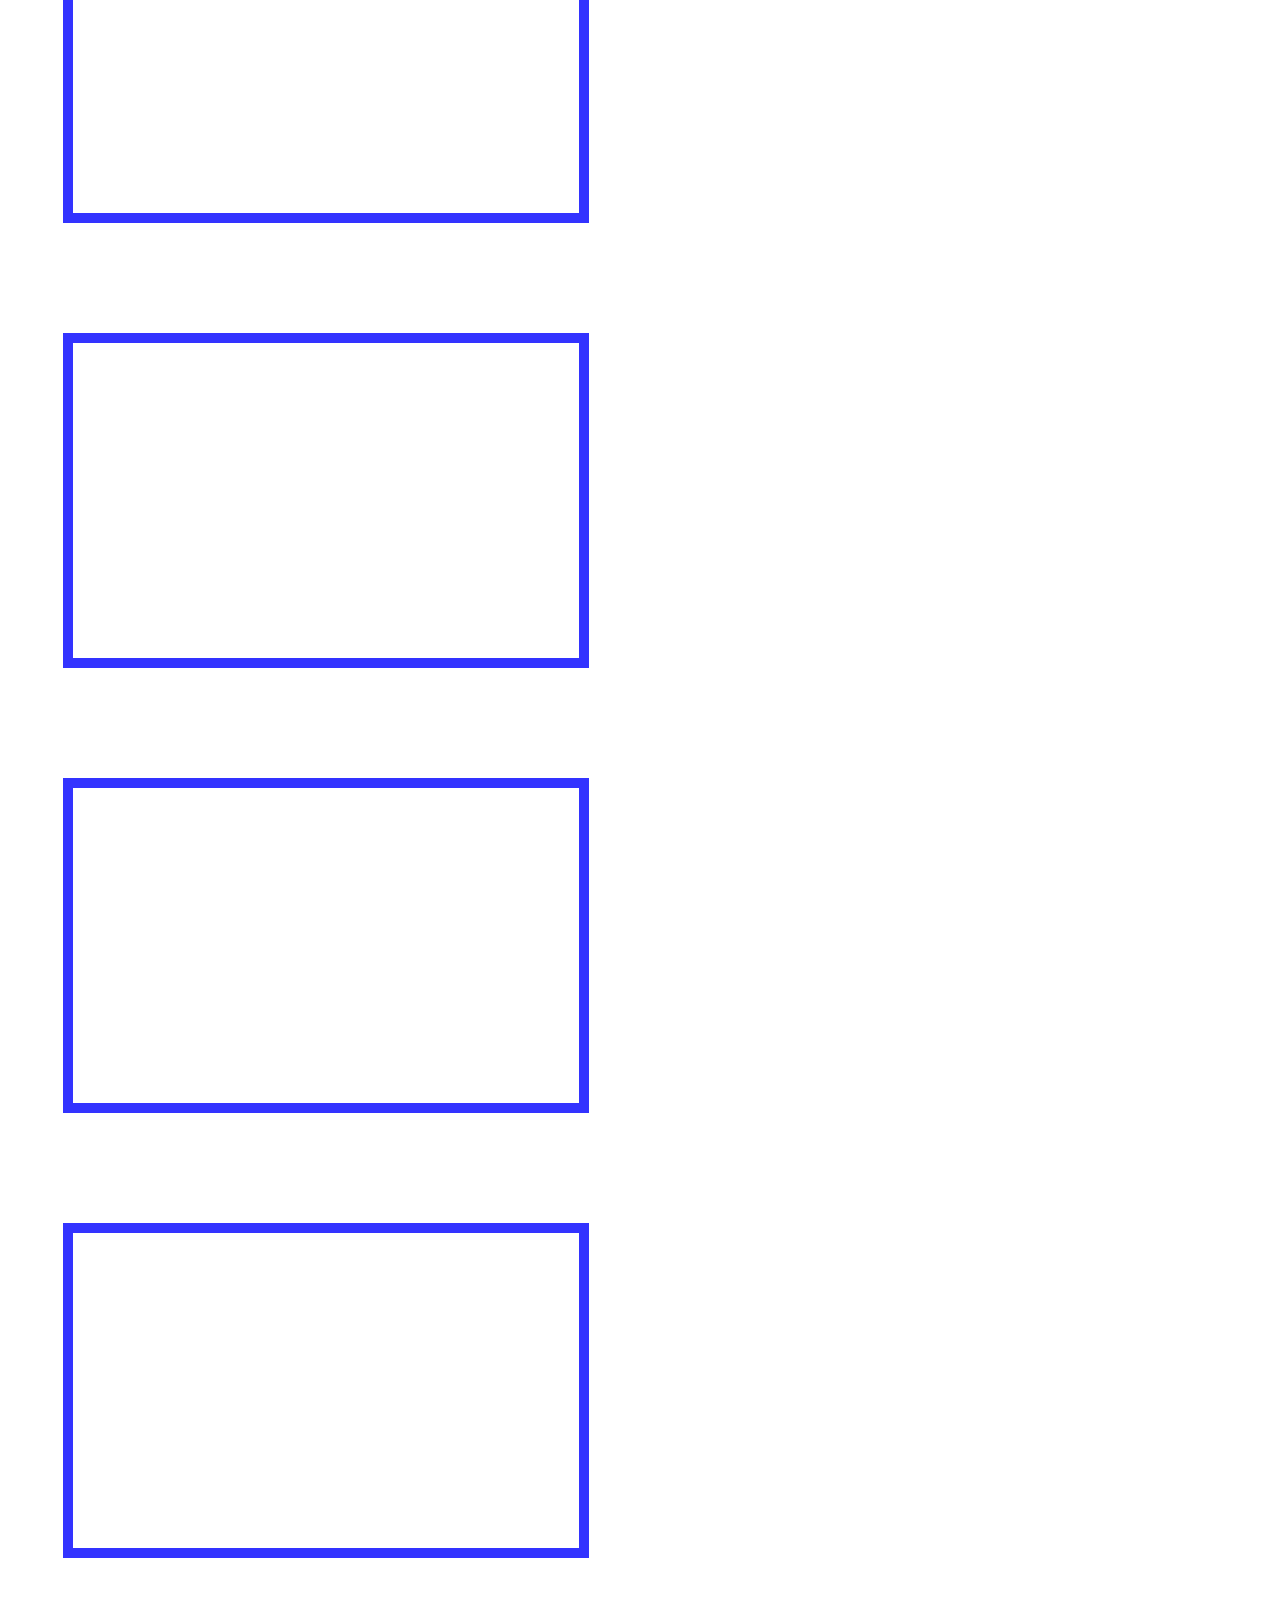
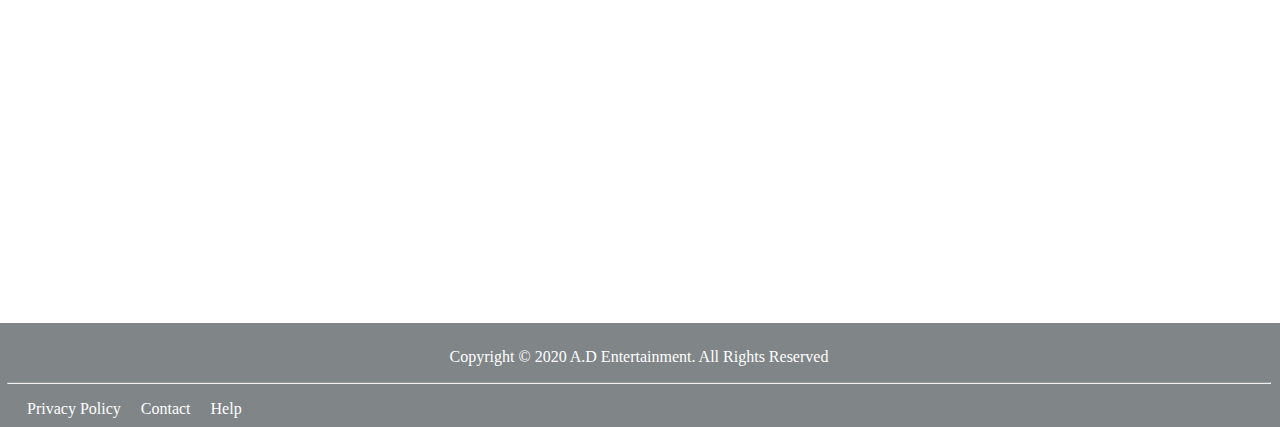
==== commit 1eeb4748: "Add files via upload" ====
--- a/gallery.html
+++ b/gallery.html
@@ -17,7 +17,7 @@
 	<a href="contact.html">About</a>
 	<a href="gallery.html">Gallery</a>
 	<a href="home.html">Home</a>
-	<h1>A.D Entertainment<sup style="font-size:20px;font-family:papyrus;color:#edc967" id="free">Free</sup></h1>
+	<h1 id="logo">A.D Entertainment<sup style="font-size:20px;font-family:papyrus;color:#edc967" id="free">Free</sup></h1>
   <a href="#" class="icon" onclick="myFunction()">
     <i class="fa fa-bars"></i></a>
 </div>
--- a/style.css
+++ b/style.css
@@ -7,6 +7,7 @@
 	margin-right: auto;
     margin-left: auto;
 	height: 70px;
+	transition: 0.4s;
 }
 .topnav a 
 {
@@ -185,7 +186,7 @@
 	padding: 9px;
 	text-align: center;
 	color: white;
-	bottom:-20px;
+	bottom:-290px;
 	width: 100%;
 	margin-left: -10px;
 	margin-top: 20px;
@@ -544,11 +545,11 @@
 }
 @media only screen and (max-width: 481px) {
  .topnav h1 {
-	font-size: 15px;
+	font-size: 30px;
 	float:left;
 	padding-top: 10px;
-	margin-top: -65px;
-	padding-right: 15px;
+	margin-bottom: -1065px;
+	margin-right: -37px;
   }
   .topnav img
   {
@@ -587,8 +588,7 @@
   .topnav a.icon {
     float: right;
     display: block;
-	margin-top: -100px;
-	margin-right: -10px;
+	margin-bottom: -1000px;
   }
 }
 
@@ -600,6 +600,7 @@
     top: 0;
 	float: left;
 	margin-right: -15px;
+	padding-bottom: -1065px;
   }
   .topnav.responsive a {
     float: right;
@@ -608,5 +609,11 @@
 	font-size: 10px;
 	margin-top: 28px;
 	padding-right: 15px;
+	margin-bottom: -1065px;
+  }
+  iframe
+  {
+	  width: 360px;
+	  margin-left: 10px;
   }
 }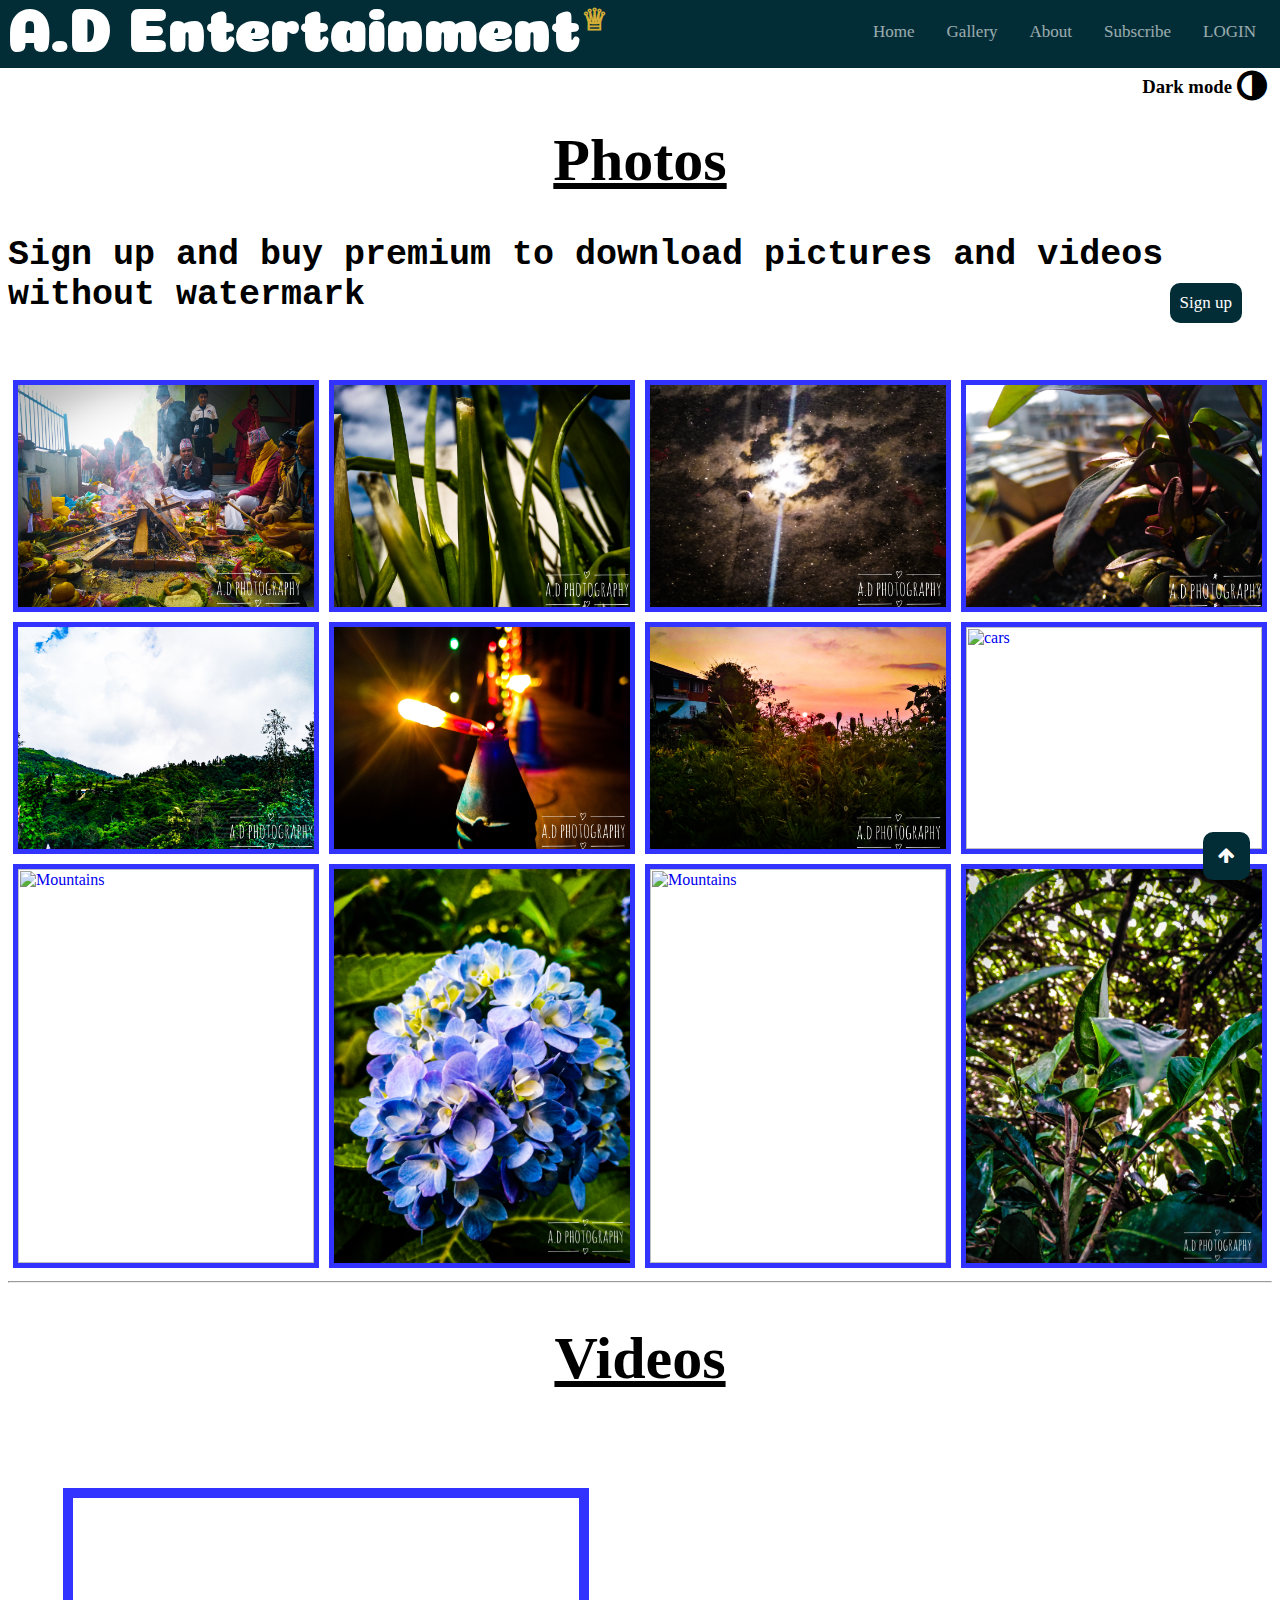
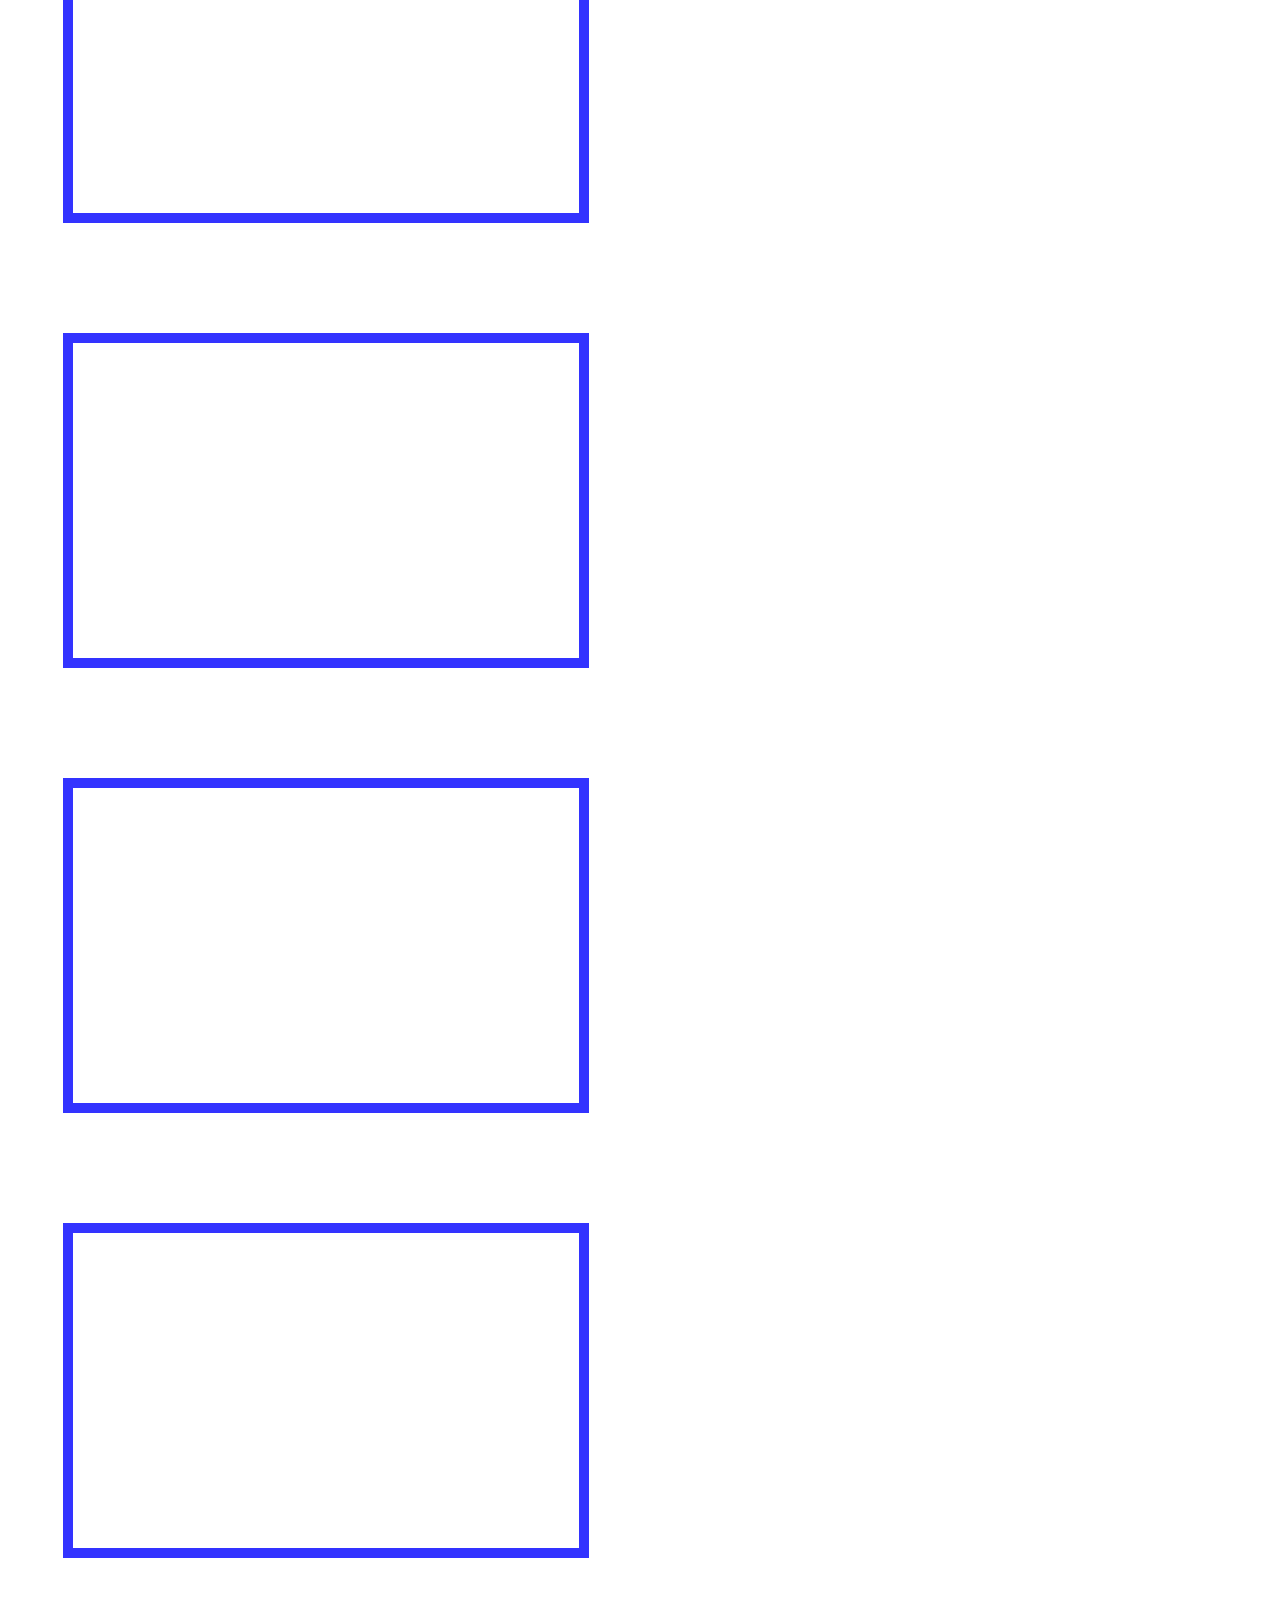
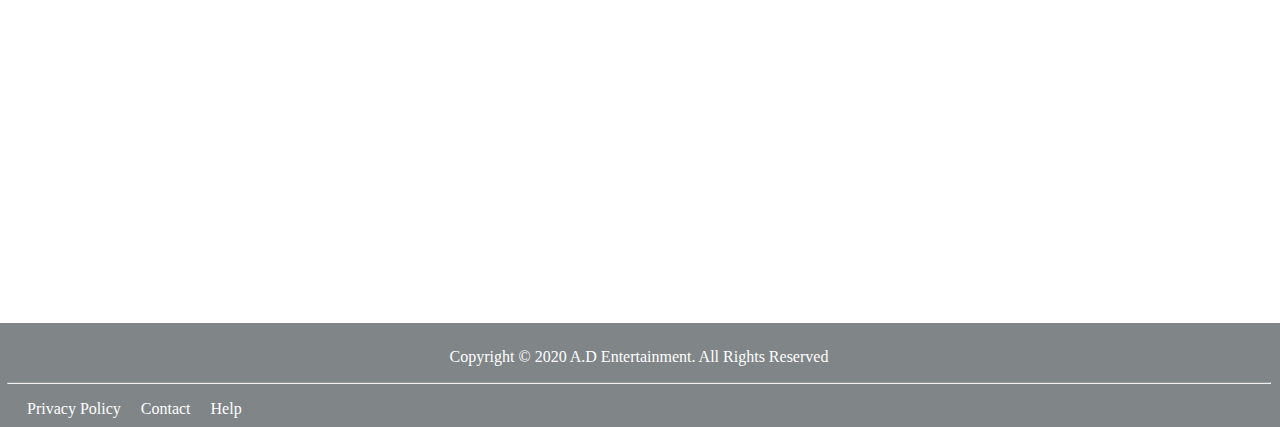
==== commit fee01ecd: "Add files via upload" ====
--- a/gallery.html
+++ b/gallery.html
@@ -17,9 +17,10 @@
 	<a href="contact.html">About</a>
 	<a href="gallery.html">Gallery</a>
 	<a href="home.html">Home</a>
-	<h1 id="logo">A.D Entertainment<sup style="font-size:20px;font-family:papyrus;color:#edc967" id="free">Free</sup></h1>
-  <a href="#" class="icon" onclick="myFunction()">
-    <i class="fa fa-bars"></i></a>
+	<h1 id="logo">A.D Entertainment<span class="sup">&#9813;</span></h1>
+	  <a href="#" class="icon" onclick="myFunction()">
+    <i class="fa fa-bars"></i>
+  </a>
 </div>
 <div class="vl"></div>
 <div class="vl"></div>
--- a/style.css
+++ b/style.css
@@ -8,6 +8,12 @@
     margin-left: auto;
 	height: 70px;
 	transition: 0.4s;
+}
+.topnav h1 .sup
+{
+	font-size: 30px; 
+	color: #d4af37;
+	vertical-align: super;
 }
 .topnav a 
 {
@@ -21,6 +27,7 @@
   font-family: Painter;
   opacity: 0.6;
 }
+.active {text-align: left; color: #fff; background-color:#ffbb00; text-decoration: none;}
 .topnav a:hover
 {
   background-color: #943126;
@@ -70,6 +77,12 @@
 	padding-right: 10px;
 	padding-bottom: 6px;
 }
+.topnav a.active {
+  background-color: #4CAF50;
+  color: white;
+}
+
+/* Hide the link that should open and close the topnav on small screens */
 .topnav .icon {
   display: none;
 }
@@ -543,13 +556,13 @@
   0% { transform: rotate(0deg); }
   100% { transform: rotate(360deg); }
 }
-@media only screen and (max-width: 481px) {
+@media only screen and (max-width: 375px) {
  .topnav h1 {
 	font-size: 30px;
 	float:left;
 	padding-top: 10px;
 	margin-bottom: -1065px;
-	margin-right: -37px;
+	text-align: center;
   }
   .topnav img
   {
@@ -580,40 +593,45 @@
 	  border: none;
 	  
   }
-}
-
-
-@media screen and (max-width: 481px) {
-  .topnav a {display: none;}
+  .topnav h1 .sup
+{
+	font-size: 20px; 
+	color: #d4af37;
+	vertical-align: super;
+}
+
+
+@media screen and (max-width: 375px) {
+    .topnav a:not(:last-child) {display: none;}
   .topnav a.icon {
     float: right;
-    display: block;
-	margin-bottom: -1000px;
-  }
-}
-
-@media screen and (max-width: 481px) {
+    display: inline-block;
+	margin-top: -9px;
+  }
+}
+
+@media screen and (max-width: 375px) {
   .topnav.responsive {position: relative;}
   .topnav.responsive .icon {
     position: absolute;
     right: 0;
     top: 0;
-	float: left;
-	margin-right: -15px;
-	padding-bottom: -1065px;
+	font-size: 17px;
   }
   .topnav.responsive a {
-    float: right;
-    display: block;
-    text-align: right;
-	font-size: 10px;
-	margin-top: 28px;
-	padding-right: 15px;
-	margin-bottom: -1065px;
+    float:left;
+    display:inline-block;
+	font-size: 13px;
+	margin-top: -5px;
+	margin: -5px;
   }
   iframe
   {
-	  width: 360px;
+	  width: 320px;
 	  margin-left: 10px;
   }
+  #myBtn
+  {
+	  margin-right: 12px;
+  }
 }